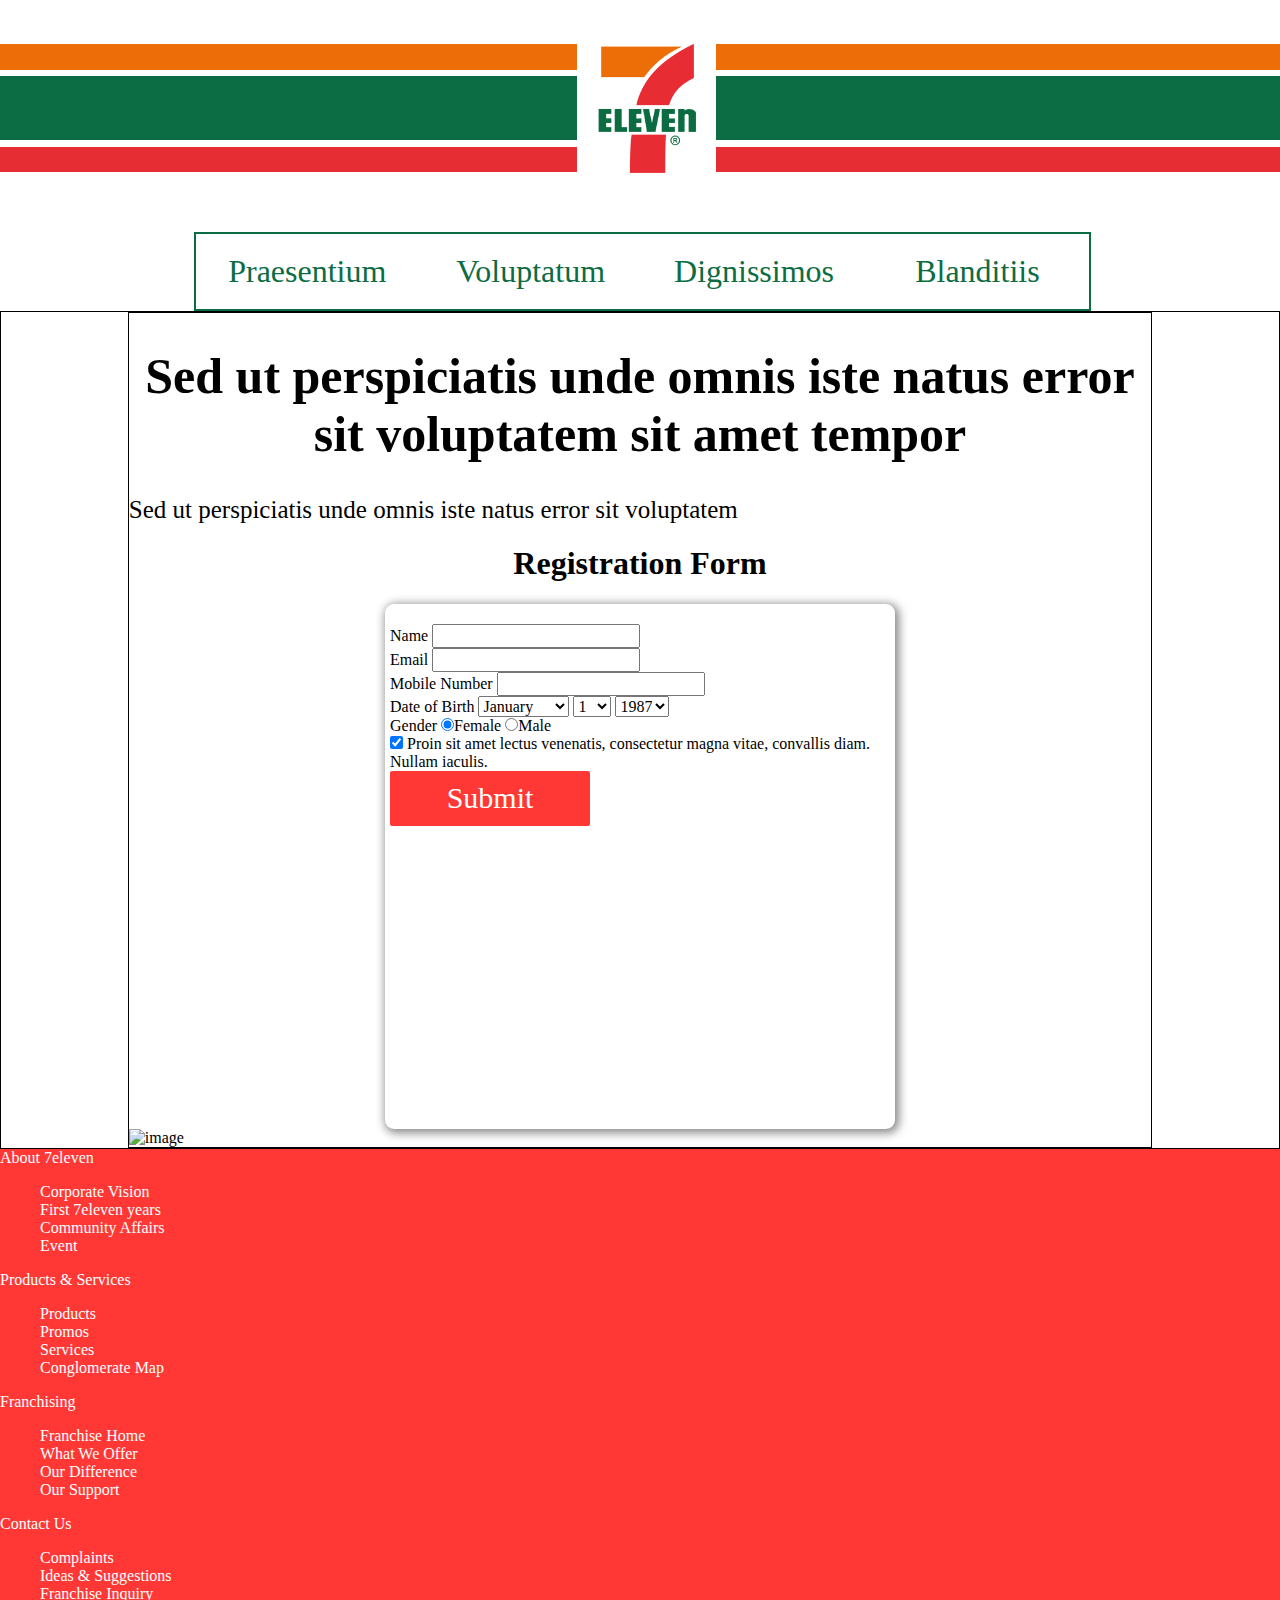
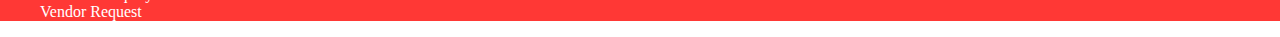
==== src/index.html @ f2ca621a "Add features for responsive using @media command." ====
<!DOCTYPE html>
<html lang="en">
<head>
    <meta charset="UTF-8">
    <title>7 Eleven</title>
    <link rel="shortcut icon" href="img/logo.png">
    <link href="../stylesheets/screen.css" media="screen, projection" rel="stylesheet" type="text/css" />
    <link rel="stylesheet" href="../Group 2 - 7Eleven/css/style.css">
    <link rel="stylesheet" href="../Group 2 - 7Eleven/css/normalize.css">
</head>
<body>

    <header>

    </header>
    <nav class="hide">
        <ul>
            <li><a href="#">Praesentium</a></li>
            <li><a href="#">Voluptatum</a></li>
            <li><a href="#">Dignissimos</a></li>
            <li><a href="#">Blanditiis</a></li>
        </ul>
    </nav>

    <div style="border:solid 1px;">
        <section style="border:solid 1px;">
            <h1 class="jumbo-text">Sed ut perspiciatis unde omnis iste natus error sit voluptatem sit amet tempor</h1>
            <span class="small-text">
                Sed ut perspiciatis unde omnis iste natus error sit voluptatem
            </span>

        <!--Form-->

            <h1 class=".jumbo-text">
                Registration Form
            </h1>
            <form>
                <div>
                    Name <input type="text" name="name"/>
                </div>
                <div>
                    Email <input type="email" name="email"/>
                </div>
                <div>
                    Mobile Number <input type="tel" name="mobile_number"/>
                </div>
                <div>
                    Date of Birth
                    <!--<input type="month"><input type="date">-->
                    <select>
                        <!--<option>MONTH</option>-->
                        <option>January</option>
                        <option>February</option>
                        <option>March</option>
                        <option>April</option>
                        <option>May</option>
                        <option>June</option>
                        <option>July</option>
                        <option>August</option>
                        <option>September</option>
                        <option>October</option>
                        <option>November</option>
                        <option>December</option>
                    </select>
                    <select>
                        <!--<optgroup label="1"></optgroup>-->
                        <option>1</option>
                        <option>2</option>
                        <option>3</option>
                        <option>4</option>
                        <option>5</option>
                        <option>6</option>
                        <option>7</option>
                        <option>8</option>
                        <option>9</option>
                        <option>10</option>
                        <option>11</option>
                        <option>12</option>
                        <option>13</option>
                        <option>14</option>
                        <option>15</option>
                        <option>16</option>
                        <option>17</option>
                        <option>18</option>
                        <option>19</option>
                        <option>20</option>
                        <option>21</option>
                        <option>22</option>
                        <option>23</option>
                        <option>24</option>
                        <option>25</option>
                        <option>26</option>
                        <option>27</option>
                        <option>28</option>
                        <option>29</option>
                        <option>30</option>
                        <option>31</option>
                    </select>
                    <select>
                        <option>1987</option>
                        <option>1988</option>
                        <option>1989</option>
                        <option>1990</option>
                        <option>1991</option>
                        <option>1992</option>
                        <option>1993</option>
                        <option>1994</option>
                        <option>1995</option>
                        <option>1996</option>
                        <option>1997</option>
                    </select>
                </div>
                <div>
                    Gender
                        <input type="radio" name="gender" checked="checked"/>Female
                        <input type="radio" name="gender"/>Male
                </div>
                <div>
                    <input type="checkbox" checked="checked"/>

                        Proin sit amet lectus venenatis, consectetur
                        magna vitae, convallis diam. Nullam iaculis.
                </div>

                <input class="submit-btn" type="submit" value="Submit"/>
            </form>
            <img src="" alt="image">
        </section>
    </div>
    <footer>
        <section>
            <a href="#">About 7eleven</a>
            <ul>
                <li><a href="#">Corporate Vision</a></li>
                <li><a href="#">First 7eleven years</a></li>
                <li><a href="#">Community Affairs</a></li>
                <li><a href="#">Event</a></li>
            </ul>
        </section>
        <section>
            <a href="#">Products & Services</a>
            <ul>
                <li><a href="#">Products</a></li>
                <li><a href="#">Promos</a></li>
                <li><a href="#">Services</a></li>
                <li><a href="#">Conglomerate Map</a></li>
            </ul>
        </section>
        <section>
            <a href="#">Franchising</a>
            <ul>
                <li><a href="#">Franchise Home</a></li>
                <li><a href="#">What We Offer</a></li>
                <li><a href="#">Our Difference</a></li>
                <li><a href="#">Our Support</a></li>
            </ul>
        </section>
        <section>
            <a href="#">Contact Us</a>
            <ul>
                <li><a href="#">Complaints</a></li>
                <li><a href="#">Ideas & Suggestions</a></li>
                <li><a href="#">Franchise Inquiry</a></li>
                <li><a href="#">Vendor Request</a></li>
            </ul>
        </section>
    </footer>
</body>
</html>
---- stylesheets/screen.css ----
/* Welcome to Compass.
 * In this file you should write your main styles. (or centralize your imports)
 * Import this file using the following HTML or equivalent:
 * <link href="/stylesheets/screen.css" media="screen, projection" rel="stylesheet" type="text/css" /> */
/* line 21, ../sass/screen.scss */
body {
  background-color: #FFFFFF;
  font-family: Geo Sans-Light;
}

/* line 26, ../sass/screen.scss */
header {
  height: 216px;
  width: 100%;
  background: url("../src/img/banner.png") no-repeat;
}

/* line 31, ../sass/screen.scss */
.nav-link, nav a, a:link :visited, a:hover, a:active {
  color: #0c6c43;
  text-decoration: none;
}

/* line 36, ../sass/screen.scss */
nav {
  margin: 0 9% 0 12%;
}
/* line 38, ../sass/screen.scss */
nav ul :first-child {
  border-width: 2px 0 2px 2px;
}
/* line 41, ../sass/screen.scss */
nav ul :last-child {
  border-width: 2px 2px 2px 0;
}
/* line 44, ../sass/screen.scss */
nav li {
  text-align: center;
  display: block;
  list-style: none;
  float: left;
  width: 23%;
  padding: 19px 0 19px 0;
  border: solid 2px #0c6c43;
  border-width: 2px 0 2px 0;
  font-size: 200%;
}
/* line 55, ../sass/screen.scss */
nav a {
  display: block;
}

/* line 64, ../sass/screen.scss */
a:hover {
  opacity: 0.6;
}

/*care of Jem*/
/* line 76, ../sass/screen.scss */
.btn-red, .submit-btn {
  background-color: #ff3835;
}

/* line 81, ../sass/screen.scss */
.container, div section, div form {
  width: 80%;
  align: center;
  margin: 0 auto;
}

/* line 87, ../sass/screen.scss */
.submit-btn {
  border: 0px;
  border-radius: 2px;
  color: #ffffff;
  width: 200px;
  height: 50px;
  font-size: 30px;
  padding: 10px 10px 45px 10px;
}

/* line 98, ../sass/screen.scss */
.jumbo-text {
  font-size: 50px;
}

/* line 101, ../sass/screen.scss */
.small-text {
  font-size: 25px;
}

/* line 106, ../sass/screen.scss */
div {
  clear: both;
}
/* line 111, ../sass/screen.scss */
div section h1, div section h2, div section h3 {
  text-align: center;
}
/* line 116, ../sass/screen.scss */
div form {
  width: 500px;
  height: 500px;
  box-shadow: 2px 2px 10px 2px #888888;
  border-radius: 9px;
  padding: 20px 5px 5px 5px;
}
/* line 124, ../sass/screen.scss */
div img {
  right: 10px;
}

/*care of ken*/
/* line 130, ../sass/screen.scss */
footer {
  background-color: #ff3835;
}
/* line 133, ../sass/screen.scss */
footer section ul {
  background-color: #ff3835;
  list-style: none;
}
/* line 137, ../sass/screen.scss */
footer section li {
  background-color: #ff3835;
  list-style: none;
}

/* Responsive */
@media only screen and (max-width: 1000px) {
  /* line 147, ../sass/screen.scss */
  .hide {
    display: none;
  }
}
---- Group 2 - 7Eleven/css/style.css ----
body{
    margin: 0;
    border: 0;
    padding: 0;
}

@font-face {
    font-style: normal;
    font-weight: normal;
    font-family: 'GeosansLight', sans-serif;
}

.wrapper{
    margin: 0px auto;
    padding-left: 140px;
    width: 1600px;
    display: block;
    height: 340px;
}

a{
    color: white;
    text-decoration: none;
}

a:hover{
    color: #b0f3fa;
}

ul {
    list-style: none;
}

#footer-container {
    background: #006B41;
    height: 340px;
}

.footer-class li{
    font-size: 25px;
    color: white;
    padding: 10px 0 15px 0;
}
.footer-class {
    float: left;
    width: 22%;
}
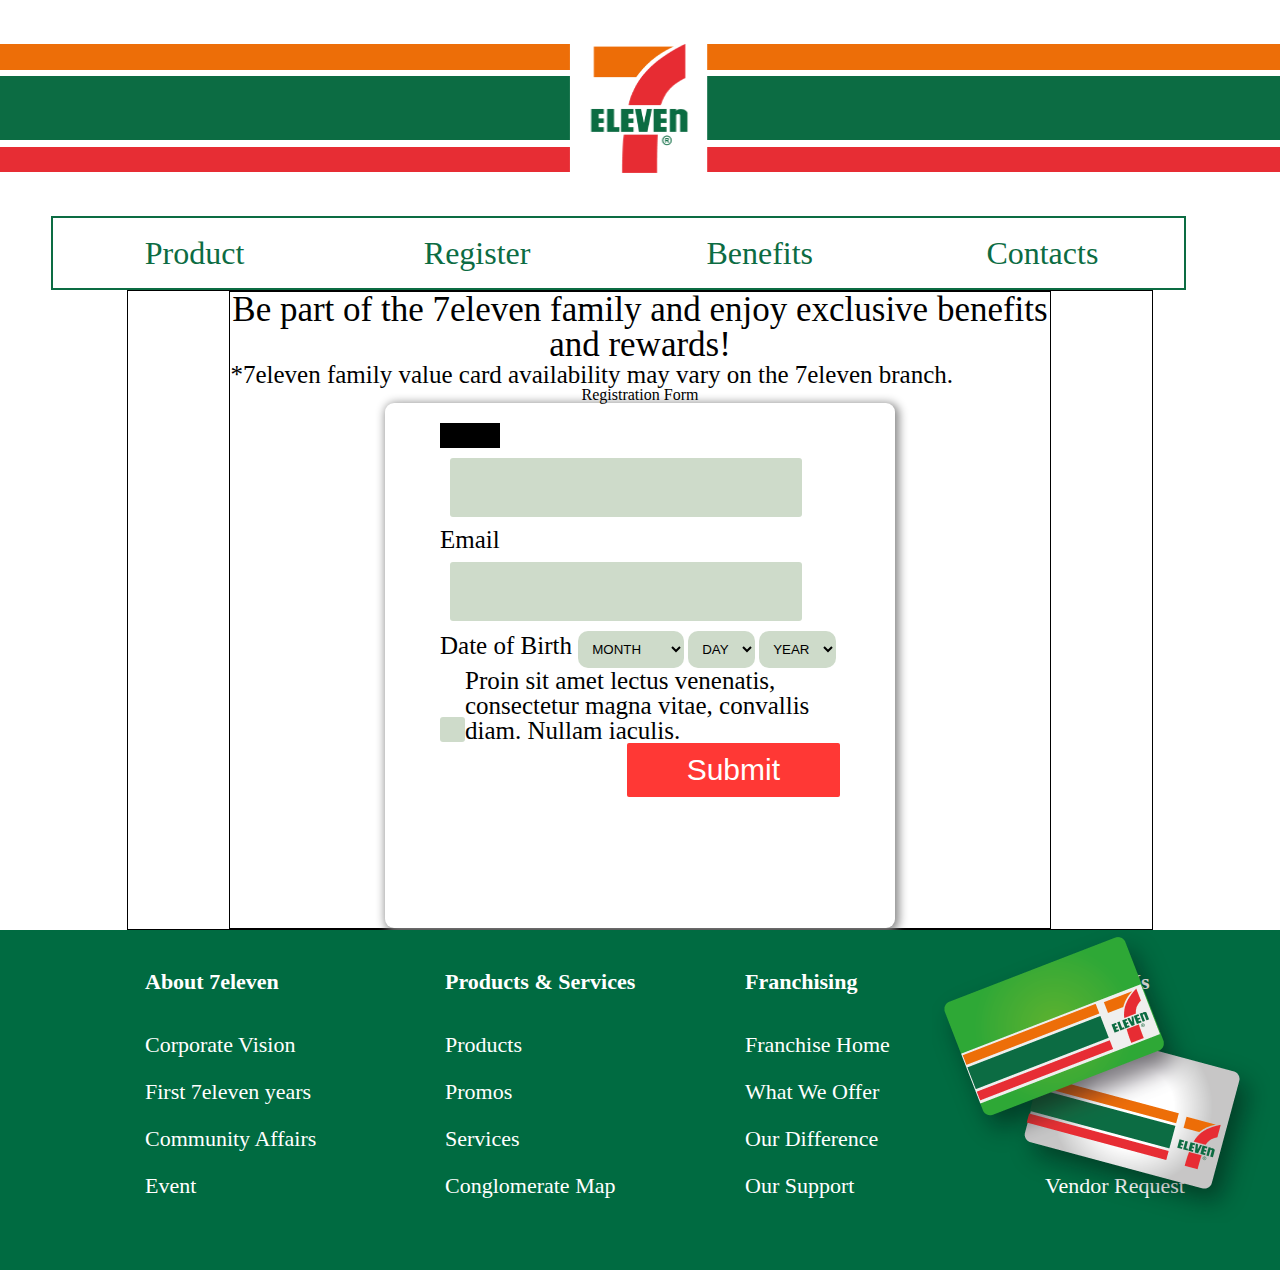
==== commit 61dab18f: "Merge branch 'master' of https://github.com/danielapriltingal/citeDesigns-project-7eleven" ====
--- a/src/index.html
+++ b/src/index.html
@@ -5,28 +5,28 @@
     <title>7 Eleven</title>
     <link rel="shortcut icon" href="img/logo.png">
     <link href="../stylesheets/screen.css" media="screen, projection" rel="stylesheet" type="text/css" />
-    <link rel="stylesheet" href="../Group 2 - 7Eleven/css/style.css">
-    <link rel="stylesheet" href="../Group 2 - 7Eleven/css/normalize.css">
 </head>
 <body>
 
     <header>
 
     </header>
-    <nav class="hide">
+
+    <nav >
         <ul>
-            <li><a href="#">Praesentium</a></li>
-            <li><a href="#">Voluptatum</a></li>
-            <li><a href="#">Dignissimos</a></li>
-            <li><a href="#">Blanditiis</a></li>
+            <li><a href="#">Product</a></li>
+            <li><a href="#">Register</a></li>
+            <li><a href="#">Benefits</a></li>
+            <li><a href="#">Contacts</a></li>
         </ul>
     </nav>
 
-    <div style="border:solid 1px;">
+    <div style="border:solid 1px;" class="container">
         <section style="border:solid 1px;">
-            <h1 class="jumbo-text">Sed ut perspiciatis unde omnis iste natus error sit voluptatem sit amet tempor</h1>
+            <h1 class="jumbo-text">Be part of the 7eleven family and enjoy exclusive benefits and rewards!</h1>
             <span class="small-text">
-                Sed ut perspiciatis unde omnis iste natus error sit voluptatem
+                *7eleven family value card availability may vary on the 7eleven branch.
+
             </span>
 
         <!--Form-->
@@ -35,135 +35,134 @@
                 Registration Form
             </h1>
             <form>
-                <div>
-                    Name <input type="text" name="name"/>
+                <div class="container">
+                    <div>
+                        <label class="name">Name</label>
+                        <input type="text" name="name" class="form-input">
+                    </div>
+                    <div>
+                        <label>
+                            Email <input type="email" name="email" class="form-input"/>
+                        </label>
+                    </div>
+                    <div>
+                        <label>
+                            Date of Birth
+                        </label>
+                        <!--<input type="month"><input type="date">-->
+                        <select class="form-date">
+                            <!--<option>MONTH</option>-->
+                            <option>MONTH</option>
+                            <option>January</option>
+                            <option>February</option>
+                            <option>March</option>
+                            <option>April</option>
+                            <option>May</option>
+                            <option>June</option>
+                            <option>July</option>
+                            <option>August</option>
+                            <option>September</option>
+                            <option>October</option>
+                            <option>November</option>
+                            <option>December</option>
+                        </select>
+                        <select class="form-date">
+                            <!--<optgroup label="1"></optgroup>-->
+                            <option>DAY</option>
+                            <option>1</option>
+                            <option>2</option>
+                            <option>3</option>
+                            <option>4</option>
+                            <option>5</option>
+                            <option>6</option>
+                            <option>7</option>
+                            <option>8</option>
+                            <option>9</option>
+                            <option>10</option>
+                            <option>11</option>
+                            <option>12</option>
+                            <option>13</option>
+                            <option>14</option>
+                            <option>15</option>
+                            <option>16</option>
+                            <option>17</option>
+                            <option>18</option>
+                            <option>19</option>
+                            <option>20</option>
+                            <option>21</option>
+                            <option>22</option>
+                            <option>23</option>
+                            <option>24</option>
+                            <option>25</option>
+                            <option>26</option>
+                            <option>27</option>
+                            <option>28</option>
+                            <option>29</option>
+                            <option>30</option>
+                            <option>31</option>
+                        </select>
+                        <select class="form-date">
+                            <option>YEAR</option>
+                            <option>1987</option>
+                            <option>1988</option>
+                            <option>1989</option>
+                            <option>1990</option>
+                            <option>1991</option>
+                            <option>1992</option>
+                            <option>1993</option>
+                            <option>1994</option>
+                            <option>1995</option>
+                            <option>1996</option>
+                            <option>1997</option>
+                        </select>
+                    </div>
+                    <div class="checkbox">
+                        <input id="checkbox" type="checkbox" class="input-checkbox"/>
+                        <span for="checkbox" class="check-span">
+                            Proin sit amet lectus venenatis, consectetur
+                            magna vitae, convallis diam. Nullam iaculis.
+                        </span>
+                    </div>
+
+                    <input class="submit-btn" type="submit" value="Submit"/>
                 </div>
-                <div>
-                    Email <input type="email" name="email"/>
-                </div>
-                <div>
-                    Mobile Number <input type="tel" name="mobile_number"/>
-                </div>
-                <div>
-                    Date of Birth
-                    <!--<input type="month"><input type="date">-->
-                    <select>
-                        <!--<option>MONTH</option>-->
-                        <option>January</option>
-                        <option>February</option>
-                        <option>March</option>
-                        <option>April</option>
-                        <option>May</option>
-                        <option>June</option>
-                        <option>July</option>
-                        <option>August</option>
-                        <option>September</option>
-                        <option>October</option>
-                        <option>November</option>
-                        <option>December</option>
-                    </select>
-                    <select>
-                        <!--<optgroup label="1"></optgroup>-->
-                        <option>1</option>
-                        <option>2</option>
-                        <option>3</option>
-                        <option>4</option>
-                        <option>5</option>
-                        <option>6</option>
-                        <option>7</option>
-                        <option>8</option>
-                        <option>9</option>
-                        <option>10</option>
-                        <option>11</option>
-                        <option>12</option>
-                        <option>13</option>
-                        <option>14</option>
-                        <option>15</option>
-                        <option>16</option>
-                        <option>17</option>
-                        <option>18</option>
-                        <option>19</option>
-                        <option>20</option>
-                        <option>21</option>
-                        <option>22</option>
-                        <option>23</option>
-                        <option>24</option>
-                        <option>25</option>
-                        <option>26</option>
-                        <option>27</option>
-                        <option>28</option>
-                        <option>29</option>
-                        <option>30</option>
-                        <option>31</option>
-                    </select>
-                    <select>
-                        <option>1987</option>
-                        <option>1988</option>
-                        <option>1989</option>
-                        <option>1990</option>
-                        <option>1991</option>
-                        <option>1992</option>
-                        <option>1993</option>
-                        <option>1994</option>
-                        <option>1995</option>
-                        <option>1996</option>
-                        <option>1997</option>
-                    </select>
-                </div>
-                <div>
-                    Gender
-                        <input type="radio" name="gender" checked="checked"/>Female
-                        <input type="radio" name="gender"/>Male
-                </div>
-                <div>
-                    <input type="checkbox" checked="checked"/>
-
-                        Proin sit amet lectus venenatis, consectetur
-                        magna vitae, convallis diam. Nullam iaculis.
-                </div>
-
-                <input class="submit-btn" type="submit" value="Submit"/>
             </form>
-            <img src="" alt="image">
+            <div>
+                <img src="img/cards.png" alt="image">
+            </div>
         </section>
     </div>
-    <footer>
-        <section>
-            <a href="#">About 7eleven</a>
-            <ul>
+    <div id="footer-container">
+        <footer class="wrapper">
+            <ul class="footer-class"><br>
+                <li><a class="bold-footer" href="#">About 7eleven</a></li><br>
                 <li><a href="#">Corporate Vision</a></li>
                 <li><a href="#">First 7eleven years</a></li>
                 <li><a href="#">Community Affairs</a></li>
                 <li><a href="#">Event</a></li>
             </ul>
-        </section>
-        <section>
-            <a href="#">Products & Services</a>
-            <ul>
+            <ul class="footer-class"><br>
+                <li><a class="bold-footer" href="#"><b>Products & Services</b></a></li><br>
                 <li><a href="#">Products</a></li>
                 <li><a href="#">Promos</a></li>
                 <li><a href="#">Services</a></li>
                 <li><a href="#">Conglomerate Map</a></li>
             </ul>
-        </section>
-        <section>
-            <a href="#">Franchising</a>
-            <ul>
+            <ul class="footer-class"><br>
+                <li><a class="bold-footer" href="#"><b>Franchising</b></a></li><br>
                 <li><a href="#">Franchise Home</a></li>
                 <li><a href="#">What We Offer</a></li>
                 <li><a href="#">Our Difference</a></li>
                 <li><a href="#">Our Support</a></li>
             </ul>
-        </section>
-        <section>
-            <a href="#">Contact Us</a>
-            <ul>
+            <ul class="footer-class"><br>
+                <li><a class="bold-footer" href="#"><b>Contact Us</b></a></li><br>
                 <li><a href="#">Complaints</a></li>
                 <li><a href="#">Ideas & Suggestions</a></li>
                 <li><a href="#">Franchise Inquiry</a></li>
                 <li><a href="#">Vendor Request</a></li>
             </ul>
-        </section>
-    </footer>
+        </footer>
+    </div>
 </body>
 </html>--- a/stylesheets/screen.css
+++ b/stylesheets/screen.css
@@ -2,38 +2,104 @@
  * In this file you should write your main styles. (or centralize your imports)
  * Import this file using the following HTML or equivalent:
  * <link href="/stylesheets/screen.css" media="screen, projection" rel="stylesheet" type="text/css" /> */
-/* line 21, ../sass/screen.scss */
+/* line 5, ../../../../../../Ruby23-x64/lib/ruby/gems/2.3.0/gems/compass-core-1.0.3/stylesheets/compass/reset/_utilities.scss */
+html, body, div, span, applet, object, iframe,
+h1, h2, h3, h4, h5, h6, p, blockquote, pre,
+a, abbr, acronym, address, big, cite, code,
+del, dfn, em, img, ins, kbd, q, s, samp,
+small, strike, strong, sub, sup, tt, var,
+b, u, i, center,
+dl, dt, dd, ol, ul, li,
+fieldset, form, label, legend,
+table, caption, tbody, tfoot, thead, tr, th, td,
+article, aside, canvas, details, embed,
+figure, figcaption, footer, header, hgroup,
+menu, nav, output, ruby, section, summary,
+time, mark, audio, video {
+  margin: 0;
+  padding: 0;
+  border: 0;
+  font: inherit;
+  font-size: 100%;
+  vertical-align: baseline;
+}
+
+/* line 22, ../../../../../../Ruby23-x64/lib/ruby/gems/2.3.0/gems/compass-core-1.0.3/stylesheets/compass/reset/_utilities.scss */
+html {
+  line-height: 1;
+}
+
+/* line 24, ../../../../../../Ruby23-x64/lib/ruby/gems/2.3.0/gems/compass-core-1.0.3/stylesheets/compass/reset/_utilities.scss */
+ol, ul {
+  list-style: none;
+}
+
+/* line 26, ../../../../../../Ruby23-x64/lib/ruby/gems/2.3.0/gems/compass-core-1.0.3/stylesheets/compass/reset/_utilities.scss */
+table {
+  border-collapse: collapse;
+  border-spacing: 0;
+}
+
+/* line 28, ../../../../../../Ruby23-x64/lib/ruby/gems/2.3.0/gems/compass-core-1.0.3/stylesheets/compass/reset/_utilities.scss */
+caption, th, td {
+  text-align: left;
+  font-weight: normal;
+  vertical-align: middle;
+}
+
+/* line 30, ../../../../../../Ruby23-x64/lib/ruby/gems/2.3.0/gems/compass-core-1.0.3/stylesheets/compass/reset/_utilities.scss */
+q, blockquote {
+  quotes: none;
+}
+/* line 103, ../../../../../../Ruby23-x64/lib/ruby/gems/2.3.0/gems/compass-core-1.0.3/stylesheets/compass/reset/_utilities.scss */
+q:before, q:after, blockquote:before, blockquote:after {
+  content: "";
+  content: none;
+}
+
+/* line 32, ../../../../../../Ruby23-x64/lib/ruby/gems/2.3.0/gems/compass-core-1.0.3/stylesheets/compass/reset/_utilities.scss */
+a img {
+  border: none;
+}
+
+/* line 116, ../../../../../../Ruby23-x64/lib/ruby/gems/2.3.0/gems/compass-core-1.0.3/stylesheets/compass/reset/_utilities.scss */
+article, aside, details, figcaption, figure, footer, header, hgroup, main, menu, nav, section, summary {
+  display: block;
+}
+
+@font-face {
+  font-family: "GeosansLight Medium";
+  src: url(../fonts/GeosansLight.ttf);
+}
+/* line 25, ../sass/screen.scss */
 body {
-  background-color: #FFFFFF;
-  font-family: Geo Sans-Light;
-}
-
-/* line 26, ../sass/screen.scss */
+  margin: 0;
+  border: 0;
+  padding: 0;
+  font-family: "GeosansLight Medium";
+}
+
+/* line 35, ../sass/screen.scss */
 header {
   height: 216px;
   width: 100%;
-  background: url("../src/img/banner.png") no-repeat;
-}
-
-/* line 31, ../sass/screen.scss */
-.nav-link, nav a, a:link :visited, a:hover, a:active {
-  color: #0c6c43;
-  text-decoration: none;
-}
-
-/* line 36, ../sass/screen.scss */
-nav {
-  margin: 0 9% 0 12%;
-}
-/* line 38, ../sass/screen.scss */
+  background-image: url("../src/img/banner.png");
+  background-size: 100% 100%;
+}
+
+/* line 43, ../sass/screen.scss */
+nav ul {
+  margin: 0 0 0 4%;
+}
+/* line 46, ../sass/screen.scss */
 nav ul :first-child {
   border-width: 2px 0 2px 2px;
 }
-/* line 41, ../sass/screen.scss */
+/* line 49, ../sass/screen.scss */
 nav ul :last-child {
   border-width: 2px 2px 2px 0;
 }
-/* line 44, ../sass/screen.scss */
+/* line 52, ../sass/screen.scss */
 nav li {
   text-align: center;
   display: block;
@@ -45,59 +111,90 @@
   border-width: 2px 0 2px 0;
   font-size: 200%;
 }
-/* line 55, ../sass/screen.scss */
-nav a {
-  display: block;
-}
-
-/* line 64, ../sass/screen.scss */
-a:hover {
+/* line 69, ../sass/screen.scss */
+nav a:hover {
   opacity: 0.6;
 }
 
+/* line 75, ../sass/screen.scss */
+.nav-link, nav a, nav a:link :visited :active, nav a:hover {
+  color: #0c6c43;
+  text-decoration: none;
+}
+
 /*care of Jem*/
-/* line 76, ../sass/screen.scss */
+/* line 83, ../sass/screen.scss */
 .btn-red, .submit-btn {
   background-color: #ff3835;
 }
 
-/* line 81, ../sass/screen.scss */
+/* line 88, ../sass/screen.scss */
 .container, div section, div form {
   width: 80%;
   align: center;
   margin: 0 auto;
 }
 
-/* line 87, ../sass/screen.scss */
+/* line 94, ../sass/screen.scss */
 .submit-btn {
   border: 0px;
   border-radius: 2px;
   color: #ffffff;
-  width: 200px;
-  height: 50px;
+  text-align: center;
+  text-decoration: none;
   font-size: 30px;
-  padding: 10px 10px 45px 10px;
-}
-
-/* line 98, ../sass/screen.scss */
+  padding: 10px 60px;
+  float: right;
+}
+
+/* line 106, ../sass/screen.scss */
 .jumbo-text {
-  font-size: 50px;
-}
-
-/* line 101, ../sass/screen.scss */
+  font-size: 35px;
+}
+
+/* line 109, ../sass/screen.scss */
 .small-text {
   font-size: 25px;
 }
 
-/* line 106, ../sass/screen.scss */
+/* line 120, ../sass/screen.scss */
+.form-input {
+  border: 0px;
+  border-radius: 3px;
+  background-color: #cedbca;
+  padding: 15px;
+  margin: 10px;
+  font-size: 25px;
+}
+
+/* line 127, ../sass/screen.scss */
+.form-date {
+  border: 0px;
+  border-radius: 3px;
+  background-color: #cedbca;
+  padding: 10px;
+  border-radius: 10px;
+}
+
+/* line 133, ../sass/screen.scss */
+.name {
+  display: inline-block;
+  background-color: black;
+}
+
+/* line 138, ../sass/screen.scss */
 div {
   clear: both;
 }
-/* line 111, ../sass/screen.scss */
+/* line 143, ../sass/screen.scss */
 div section h1, div section h2, div section h3 {
   text-align: center;
 }
-/* line 116, ../sass/screen.scss */
+/* line 148, ../sass/screen.scss */
+div div img {
+  position: absolute;
+}
+/* line 152, ../sass/screen.scss */
 div form {
   width: 500px;
   height: 500px;
@@ -105,31 +202,103 @@
   border-radius: 9px;
   padding: 20px 5px 5px 5px;
 }
-/* line 124, ../sass/screen.scss */
+/* line 162, ../sass/screen.scss */
+div form label {
+  font-size: 25px;
+}
+/* line 166, ../sass/screen.scss */
+div form span {
+  display: inline-block;
+  cursor: pointer;
+  position: relative;
+  padding-left: 25px;
+  margin-right: 15px;
+  font-size: 25px;
+}
+/* line 176, ../sass/screen.scss */
+div form span:before {
+  content: "";
+  display: inline-block;
+  width: 25px;
+  height: 25px;
+  margin-right: 20px;
+  position: absolute;
+  left: 0;
+  bottom: 1px;
+  background-color: #cedbca;
+}
+/* line 190, ../sass/screen.scss */
+div form input[type=checkbox] {
+  display: none;
+}
+/* line 194, ../sass/screen.scss */
+div form .checkbox span:before {
+  border-radius: 3px;
+}
+/* line 198, ../sass/screen.scss */
+div form input[type=checkbox]:checked + span:before {
+  content: "\2713";
+  text-shadow: 1px 1px 1px rgba(0, 0, 0, 0.2);
+  font-size: 15px;
+  color: #f3f3f3;
+  text-align: center;
+  line-height: 15px;
+}
+/* line 207, ../sass/screen.scss */
 div img {
   right: 10px;
 }
 
 /*care of ken*/
-/* line 130, ../sass/screen.scss */
-footer {
-  background-color: #ff3835;
-}
-/* line 133, ../sass/screen.scss */
-footer section ul {
-  background-color: #ff3835;
+/* line 214, ../sass/screen.scss */
+.wrapper {
+  margin: 0px auto;
+  padding-left: 145px;
+  width: 1200px;
+  display: block;
+  height: 340px;
+}
+
+/* line 222, ../sass/screen.scss */
+a {
+  color: white;
+  text-decoration: none;
+}
+
+/* line 227, ../sass/screen.scss */
+a:hover {
+  color: #b0f3fa;
+}
+
+/* line 231, ../sass/screen.scss */
+#footer-container {
+  background: #006B41;
+  height: 340px;
+}
+
+/* line 236, ../sass/screen.scss */
+.footer ul {
   list-style: none;
 }
-/* line 137, ../sass/screen.scss */
-footer section li {
-  background-color: #ff3835;
-  list-style: none;
-}
-
-/* Responsive */
-@media only screen and (max-width: 1000px) {
-  /* line 147, ../sass/screen.scss */
-  .hide {
-    display: none;
-  }
-}
+
+/* line 240, ../sass/screen.scss */
+.footer-class li {
+  border: solid 0px;
+  width: initial;
+  text-align: left;
+  float: none;
+  font-size: 22px;
+  color: white;
+  padding: 10px 0 15px 0;
+}
+/* line 248, ../sass/screen.scss */
+.footer-class li a.bold-footer {
+  font-weight: bold;
+}
+
+/* line 254, ../sass/screen.scss */
+.footer-class {
+  padding-top: 15px;
+  width: 25%;
+  float: left;
+}
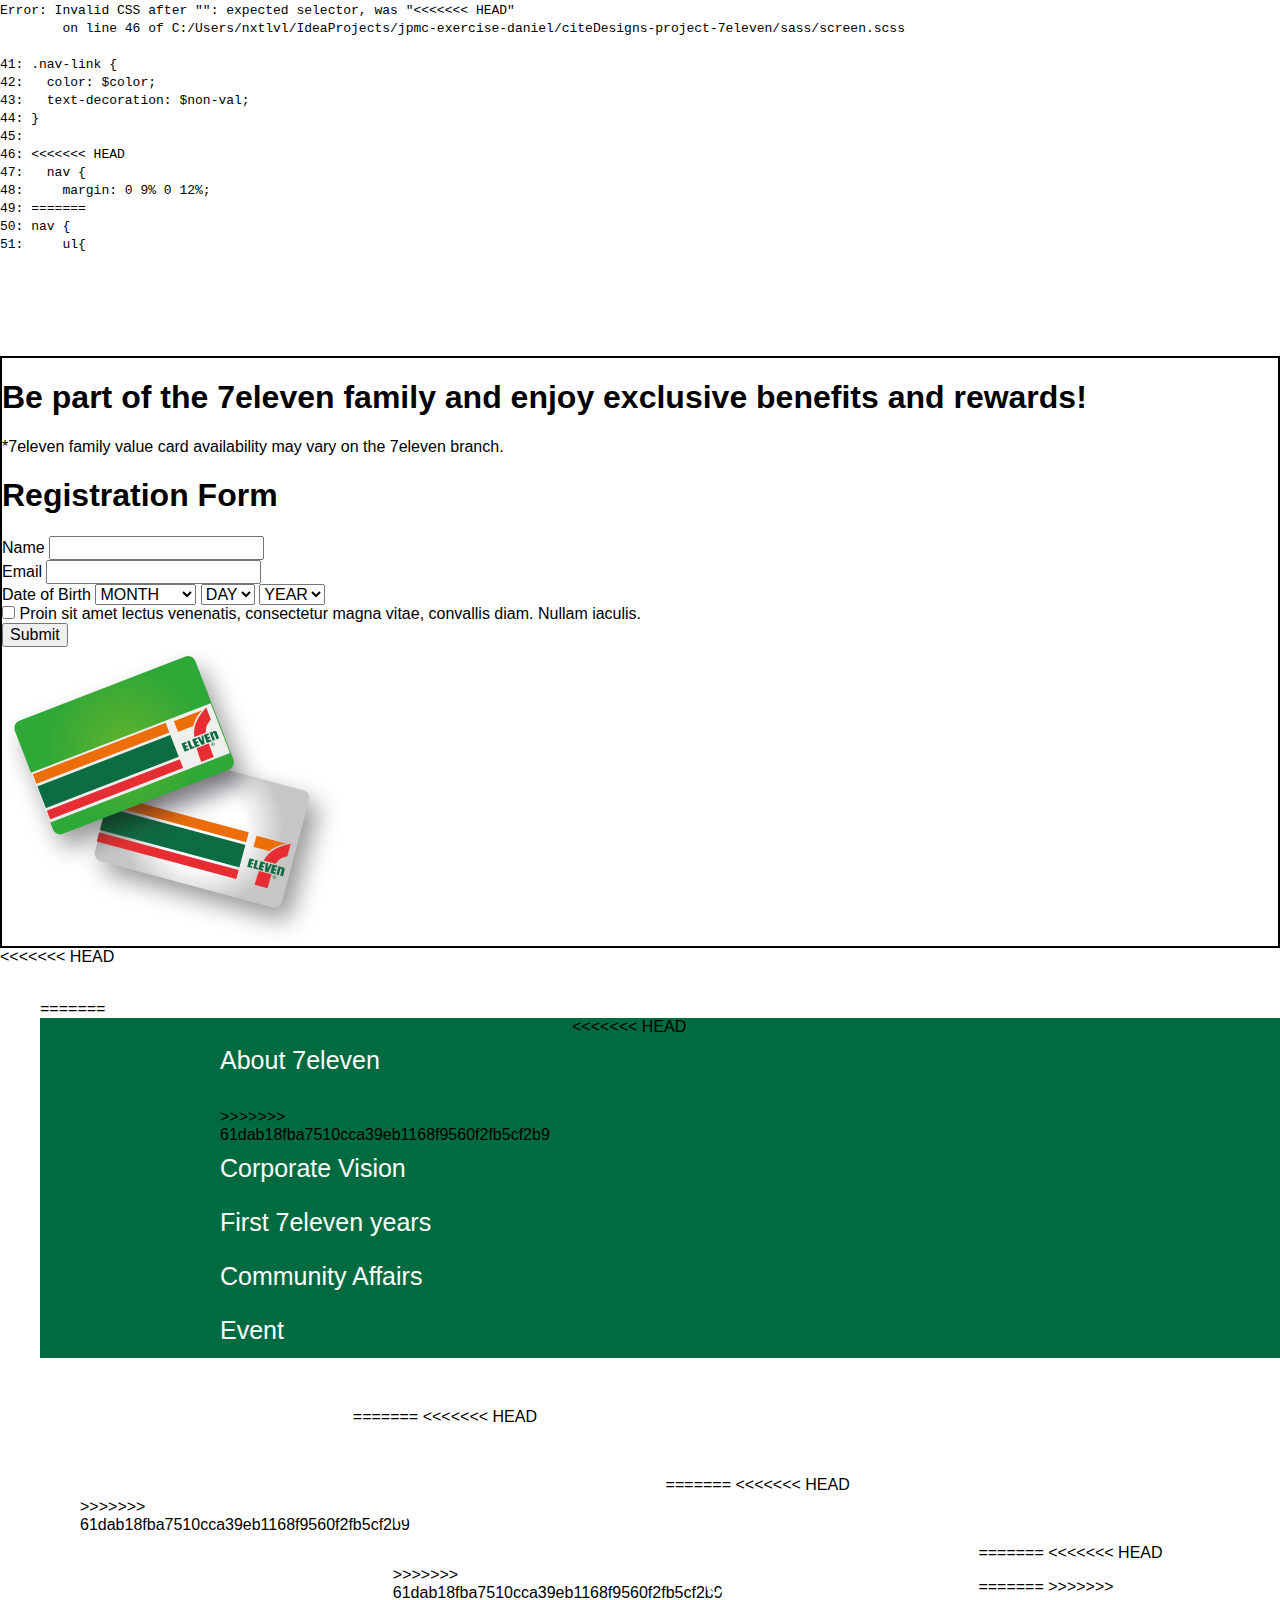
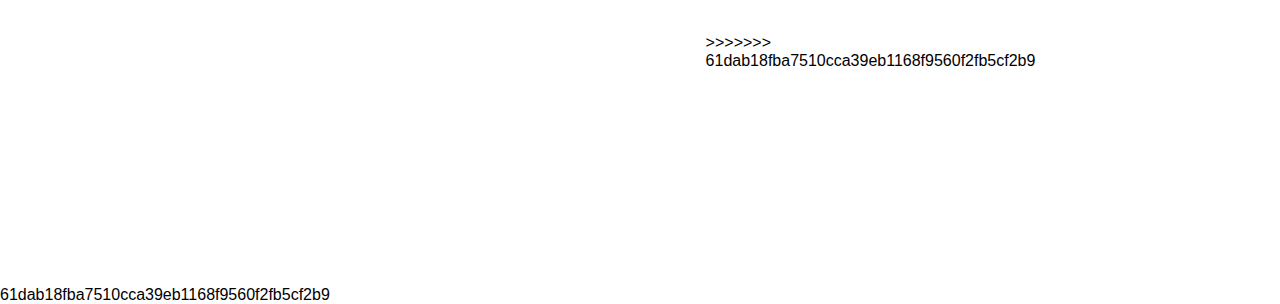
==== commit 658aa0fd: "Merge branch 'master' of https://github.com/danielapriltingal/citeDesigns-project-7eleven" ====
--- a/src/index.html
+++ b/src/index.html
@@ -5,6 +5,8 @@
     <title>7 Eleven</title>
     <link rel="shortcut icon" href="img/logo.png">
     <link href="../stylesheets/screen.css" media="screen, projection" rel="stylesheet" type="text/css" />
+    <link rel="stylesheet" href="../Group 2 - 7Eleven/css/style.css">
+    <link rel="stylesheet" href="../Group 2 - 7Eleven/css/normalize.css">
 </head>
 <body>
 
@@ -13,6 +15,7 @@
     </header>
 
     <nav >
+
         <ul>
             <li><a href="#">Product</a></li>
             <li><a href="#">Register</a></li>
@@ -22,6 +25,7 @@
     </nav>
 
     <div style="border:solid 1px;" class="container">
+
         <section style="border:solid 1px;">
             <h1 class="jumbo-text">Be part of the 7eleven family and enjoy exclusive benefits and rewards!</h1>
             <span class="small-text">
@@ -132,37 +136,70 @@
             </div>
         </section>
     </div>
+<<<<<<< HEAD
+    <footer>
+        <section>
+            <a href="#">About 7eleven</a>
+            <ul>
+=======
     <div id="footer-container">
         <footer class="wrapper">
             <ul class="footer-class"><br>
                 <li><a class="bold-footer" href="#">About 7eleven</a></li><br>
+>>>>>>> 61dab18fba7510cca39eb1168f9560f2fb5cf2b9
                 <li><a href="#">Corporate Vision</a></li>
                 <li><a href="#">First 7eleven years</a></li>
                 <li><a href="#">Community Affairs</a></li>
                 <li><a href="#">Event</a></li>
             </ul>
+<<<<<<< HEAD
+        </section>
+        <section>
+            <a href="#">Products & Services</a>
+            <ul>
+=======
             <ul class="footer-class"><br>
                 <li><a class="bold-footer" href="#"><b>Products & Services</b></a></li><br>
+>>>>>>> 61dab18fba7510cca39eb1168f9560f2fb5cf2b9
                 <li><a href="#">Products</a></li>
                 <li><a href="#">Promos</a></li>
                 <li><a href="#">Services</a></li>
                 <li><a href="#">Conglomerate Map</a></li>
             </ul>
+<<<<<<< HEAD
+        </section>
+        <section>
+            <a href="#">Franchising</a>
+            <ul>
+=======
             <ul class="footer-class"><br>
                 <li><a class="bold-footer" href="#"><b>Franchising</b></a></li><br>
+>>>>>>> 61dab18fba7510cca39eb1168f9560f2fb5cf2b9
                 <li><a href="#">Franchise Home</a></li>
                 <li><a href="#">What We Offer</a></li>
                 <li><a href="#">Our Difference</a></li>
                 <li><a href="#">Our Support</a></li>
             </ul>
+<<<<<<< HEAD
+        </section>
+        <section>
+            <a href="#">Contact Us</a>
+            <ul>
+=======
             <ul class="footer-class"><br>
                 <li><a class="bold-footer" href="#"><b>Contact Us</b></a></li><br>
+>>>>>>> 61dab18fba7510cca39eb1168f9560f2fb5cf2b9
                 <li><a href="#">Complaints</a></li>
                 <li><a href="#">Ideas & Suggestions</a></li>
                 <li><a href="#">Franchise Inquiry</a></li>
                 <li><a href="#">Vendor Request</a></li>
             </ul>
+<<<<<<< HEAD
+        </section>
+    </footer>
+=======
         </footer>
     </div>
+>>>>>>> 61dab18fba7510cca39eb1168f9560f2fb5cf2b9
 </body>
 </html>--- a/stylesheets/screen.css
+++ b/stylesheets/screen.css
@@ -1,304 +1,58 @@
-/* Welcome to Compass.
- * In this file you should write your main styles. (or centralize your imports)
- * Import this file using the following HTML or equivalent:
- * <link href="/stylesheets/screen.css" media="screen, projection" rel="stylesheet" type="text/css" /> */
-/* line 5, ../../../../../../Ruby23-x64/lib/ruby/gems/2.3.0/gems/compass-core-1.0.3/stylesheets/compass/reset/_utilities.scss */
-html, body, div, span, applet, object, iframe,
-h1, h2, h3, h4, h5, h6, p, blockquote, pre,
-a, abbr, acronym, address, big, cite, code,
-del, dfn, em, img, ins, kbd, q, s, samp,
-small, strike, strong, sub, sup, tt, var,
-b, u, i, center,
-dl, dt, dd, ol, ul, li,
-fieldset, form, label, legend,
-table, caption, tbody, tfoot, thead, tr, th, td,
-article, aside, canvas, details, embed,
-figure, figcaption, footer, header, hgroup,
-menu, nav, output, ruby, section, summary,
-time, mark, audio, video {
-  margin: 0;
-  padding: 0;
-  border: 0;
-  font: inherit;
-  font-size: 100%;
-  vertical-align: baseline;
-}
+/*
+Error: Invalid CSS after "": expected selector, was "<<<<<<< HEAD"
+        on line 46 of C:/Users/nxtlvl/IdeaProjects/jpmc-exercise-daniel/citeDesigns-project-7eleven/sass/screen.scss
 
-/* line 22, ../../../../../../Ruby23-x64/lib/ruby/gems/2.3.0/gems/compass-core-1.0.3/stylesheets/compass/reset/_utilities.scss */
-html {
-  line-height: 1;
-}
+41: .nav-link {
+42:   color: $color;
+43:   text-decoration: $non-val;
+44: }
+45: 
+46: <<<<<<< HEAD
+47:   nav {
+48:     margin: 0 9% 0 12%;
+49: =======
+50: nav {
+51:     ul{
 
-/* line 24, ../../../../../../Ruby23-x64/lib/ruby/gems/2.3.0/gems/compass-core-1.0.3/stylesheets/compass/reset/_utilities.scss */
-ol, ul {
-  list-style: none;
-}
-
-/* line 26, ../../../../../../Ruby23-x64/lib/ruby/gems/2.3.0/gems/compass-core-1.0.3/stylesheets/compass/reset/_utilities.scss */
-table {
-  border-collapse: collapse;
-  border-spacing: 0;
-}
-
-/* line 28, ../../../../../../Ruby23-x64/lib/ruby/gems/2.3.0/gems/compass-core-1.0.3/stylesheets/compass/reset/_utilities.scss */
-caption, th, td {
-  text-align: left;
-  font-weight: normal;
-  vertical-align: middle;
-}
-
-/* line 30, ../../../../../../Ruby23-x64/lib/ruby/gems/2.3.0/gems/compass-core-1.0.3/stylesheets/compass/reset/_utilities.scss */
-q, blockquote {
-  quotes: none;
-}
-/* line 103, ../../../../../../Ruby23-x64/lib/ruby/gems/2.3.0/gems/compass-core-1.0.3/stylesheets/compass/reset/_utilities.scss */
-q:before, q:after, blockquote:before, blockquote:after {
-  content: "";
-  content: none;
-}
-
-/* line 32, ../../../../../../Ruby23-x64/lib/ruby/gems/2.3.0/gems/compass-core-1.0.3/stylesheets/compass/reset/_utilities.scss */
-a img {
-  border: none;
-}
-
-/* line 116, ../../../../../../Ruby23-x64/lib/ruby/gems/2.3.0/gems/compass-core-1.0.3/stylesheets/compass/reset/_utilities.scss */
-article, aside, details, figcaption, figure, footer, header, hgroup, main, menu, nav, section, summary {
-  display: block;
-}
-
-@font-face {
-  font-family: "GeosansLight Medium";
-  src: url(../fonts/GeosansLight.ttf);
-}
-/* line 25, ../sass/screen.scss */
-body {
-  margin: 0;
-  border: 0;
-  padding: 0;
-  font-family: "GeosansLight Medium";
-}
-
-/* line 35, ../sass/screen.scss */
-header {
-  height: 216px;
-  width: 100%;
-  background-image: url("../src/img/banner.png");
-  background-size: 100% 100%;
-}
-
-/* line 43, ../sass/screen.scss */
-nav ul {
-  margin: 0 0 0 4%;
-}
-/* line 46, ../sass/screen.scss */
-nav ul :first-child {
-  border-width: 2px 0 2px 2px;
-}
-/* line 49, ../sass/screen.scss */
-nav ul :last-child {
-  border-width: 2px 2px 2px 0;
-}
-/* line 52, ../sass/screen.scss */
-nav li {
-  text-align: center;
-  display: block;
-  list-style: none;
-  float: left;
-  width: 23%;
-  padding: 19px 0 19px 0;
-  border: solid 2px #0c6c43;
-  border-width: 2px 0 2px 0;
-  font-size: 200%;
-}
-/* line 69, ../sass/screen.scss */
-nav a:hover {
-  opacity: 0.6;
-}
-
-/* line 75, ../sass/screen.scss */
-.nav-link, nav a, nav a:link :visited :active, nav a:hover {
-  color: #0c6c43;
-  text-decoration: none;
-}
-
-/*care of Jem*/
-/* line 83, ../sass/screen.scss */
-.btn-red, .submit-btn {
-  background-color: #ff3835;
-}
-
-/* line 88, ../sass/screen.scss */
-.container, div section, div form {
-  width: 80%;
-  align: center;
-  margin: 0 auto;
-}
-
-/* line 94, ../sass/screen.scss */
-.submit-btn {
-  border: 0px;
-  border-radius: 2px;
-  color: #ffffff;
-  text-align: center;
-  text-decoration: none;
-  font-size: 30px;
-  padding: 10px 60px;
-  float: right;
-}
-
-/* line 106, ../sass/screen.scss */
-.jumbo-text {
-  font-size: 35px;
-}
-
-/* line 109, ../sass/screen.scss */
-.small-text {
-  font-size: 25px;
-}
-
-/* line 120, ../sass/screen.scss */
-.form-input {
-  border: 0px;
-  border-radius: 3px;
-  background-color: #cedbca;
-  padding: 15px;
-  margin: 10px;
-  font-size: 25px;
-}
-
-/* line 127, ../sass/screen.scss */
-.form-date {
-  border: 0px;
-  border-radius: 3px;
-  background-color: #cedbca;
-  padding: 10px;
-  border-radius: 10px;
-}
-
-/* line 133, ../sass/screen.scss */
-.name {
-  display: inline-block;
-  background-color: black;
-}
-
-/* line 138, ../sass/screen.scss */
-div {
-  clear: both;
-}
-/* line 143, ../sass/screen.scss */
-div section h1, div section h2, div section h3 {
-  text-align: center;
-}
-/* line 148, ../sass/screen.scss */
-div div img {
-  position: absolute;
-}
-/* line 152, ../sass/screen.scss */
-div form {
-  width: 500px;
-  height: 500px;
-  box-shadow: 2px 2px 10px 2px #888888;
-  border-radius: 9px;
-  padding: 20px 5px 5px 5px;
-}
-/* line 162, ../sass/screen.scss */
-div form label {
-  font-size: 25px;
-}
-/* line 166, ../sass/screen.scss */
-div form span {
-  display: inline-block;
-  cursor: pointer;
-  position: relative;
-  padding-left: 25px;
-  margin-right: 15px;
-  font-size: 25px;
-}
-/* line 176, ../sass/screen.scss */
-div form span:before {
-  content: "";
-  display: inline-block;
-  width: 25px;
-  height: 25px;
-  margin-right: 20px;
-  position: absolute;
-  left: 0;
-  bottom: 1px;
-  background-color: #cedbca;
-}
-/* line 190, ../sass/screen.scss */
-div form input[type=checkbox] {
-  display: none;
-}
-/* line 194, ../sass/screen.scss */
-div form .checkbox span:before {
-  border-radius: 3px;
-}
-/* line 198, ../sass/screen.scss */
-div form input[type=checkbox]:checked + span:before {
-  content: "\2713";
-  text-shadow: 1px 1px 1px rgba(0, 0, 0, 0.2);
-  font-size: 15px;
-  color: #f3f3f3;
-  text-align: center;
-  line-height: 15px;
-}
-/* line 207, ../sass/screen.scss */
-div img {
-  right: 10px;
-}
-
-/*care of ken*/
-/* line 214, ../sass/screen.scss */
-.wrapper {
-  margin: 0px auto;
-  padding-left: 145px;
-  width: 1200px;
-  display: block;
-  height: 340px;
-}
-
-/* line 222, ../sass/screen.scss */
-a {
-  color: white;
-  text-decoration: none;
-}
-
-/* line 227, ../sass/screen.scss */
-a:hover {
-  color: #b0f3fa;
-}
-
-/* line 231, ../sass/screen.scss */
-#footer-container {
-  background: #006B41;
-  height: 340px;
-}
-
-/* line 236, ../sass/screen.scss */
-.footer ul {
-  list-style: none;
-}
-
-/* line 240, ../sass/screen.scss */
-.footer-class li {
-  border: solid 0px;
-  width: initial;
-  text-align: left;
-  float: none;
-  font-size: 22px;
-  color: white;
-  padding: 10px 0 15px 0;
-}
-/* line 248, ../sass/screen.scss */
-.footer-class li a.bold-footer {
-  font-weight: bold;
-}
-
-/* line 254, ../sass/screen.scss */
-.footer-class {
-  padding-top: 15px;
-  width: 25%;
-  float: left;
-}
+Backtrace:
+C:/Users/nxtlvl/IdeaProjects/jpmc-exercise-daniel/citeDesigns-project-7eleven/sass/screen.scss:46
+C:/Ruby23-x64/lib/ruby/gems/2.3.0/gems/sass-3.4.22/lib/sass/scss/parser.rb:1189:in `expected'
+C:/Ruby23-x64/lib/ruby/gems/2.3.0/gems/sass-3.4.22/lib/sass/scss/parser.rb:1125:in `expected'
+C:/Ruby23-x64/lib/ruby/gems/2.3.0/gems/sass-3.4.22/lib/sass/scss/parser.rb:1105:in `expr!'
+C:/Ruby23-x64/lib/ruby/gems/2.3.0/gems/sass-3.4.22/lib/sass/scss/static_parser.rb:20:in `parse_selector'
+C:/Ruby23-x64/lib/ruby/gems/2.3.0/gems/sass-3.4.22/lib/sass/tree/visitors/perform.rb:427:in `visit_rule'
+C:/Ruby23-x64/lib/ruby/gems/2.3.0/gems/sass-3.4.22/lib/sass/tree/visitors/base.rb:36:in `visit'
+C:/Ruby23-x64/lib/ruby/gems/2.3.0/gems/sass-3.4.22/lib/sass/tree/visitors/perform.rb:160:in `block in visit'
+C:/Ruby23-x64/lib/ruby/gems/2.3.0/gems/sass-3.4.22/lib/sass/stack.rb:79:in `block in with_base'
+C:/Ruby23-x64/lib/ruby/gems/2.3.0/gems/sass-3.4.22/lib/sass/stack.rb:115:in `with_frame'
+C:/Ruby23-x64/lib/ruby/gems/2.3.0/gems/sass-3.4.22/lib/sass/stack.rb:79:in `with_base'
+C:/Ruby23-x64/lib/ruby/gems/2.3.0/gems/sass-3.4.22/lib/sass/tree/visitors/perform.rb:160:in `visit'
+C:/Ruby23-x64/lib/ruby/gems/2.3.0/gems/sass-3.4.22/lib/sass/tree/visitors/base.rb:52:in `block in visit_children'
+C:/Ruby23-x64/lib/ruby/gems/2.3.0/gems/sass-3.4.22/lib/sass/tree/visitors/base.rb:52:in `map'
+C:/Ruby23-x64/lib/ruby/gems/2.3.0/gems/sass-3.4.22/lib/sass/tree/visitors/base.rb:52:in `visit_children'
+C:/Ruby23-x64/lib/ruby/gems/2.3.0/gems/sass-3.4.22/lib/sass/tree/visitors/perform.rb:169:in `block in visit_children'
+C:/Ruby23-x64/lib/ruby/gems/2.3.0/gems/sass-3.4.22/lib/sass/tree/visitors/perform.rb:181:in `with_environment'
+C:/Ruby23-x64/lib/ruby/gems/2.3.0/gems/sass-3.4.22/lib/sass/tree/visitors/perform.rb:168:in `visit_children'
+C:/Ruby23-x64/lib/ruby/gems/2.3.0/gems/sass-3.4.22/lib/sass/tree/visitors/base.rb:36:in `block in visit'
+C:/Ruby23-x64/lib/ruby/gems/2.3.0/gems/sass-3.4.22/lib/sass/tree/visitors/perform.rb:188:in `visit_root'
+C:/Ruby23-x64/lib/ruby/gems/2.3.0/gems/sass-3.4.22/lib/sass/tree/visitors/base.rb:36:in `visit'
+C:/Ruby23-x64/lib/ruby/gems/2.3.0/gems/sass-3.4.22/lib/sass/tree/visitors/perform.rb:159:in `visit'
+C:/Ruby23-x64/lib/ruby/gems/2.3.0/gems/sass-3.4.22/lib/sass/tree/visitors/perform.rb:8:in `visit'
+C:/Ruby23-x64/lib/ruby/gems/2.3.0/gems/sass-3.4.22/lib/sass/tree/root_node.rb:36:in `css_tree'
+C:/Ruby23-x64/lib/ruby/gems/2.3.0/gems/sass-3.4.22/lib/sass/tree/root_node.rb:20:in `render'
+C:/Ruby23-x64/lib/ruby/gems/2.3.0/gems/sass-3.4.22/lib/sass/engine.rb:281:in `render'
+C:/Ruby23-x64/lib/ruby/gems/2.3.0/gems/sass-3.4.22/lib/sass/plugin/compiler.rb:494:in `update_stylesheet'
+C:/Ruby23-x64/lib/ruby/gems/2.3.0/gems/sass-3.4.22/lib/sass/plugin/compiler.rb:215:in `block in update_stylesheets'
+C:/Ruby23-x64/lib/ruby/gems/2.3.0/gems/sass-3.4.22/lib/sass/plugin/compiler.rb:209:in `each'
+C:/Ruby23-x64/lib/ruby/gems/2.3.0/gems/sass-3.4.22/lib/sass/plugin/compiler.rb:209:in `update_stylesheets'
+C:/Ruby23-x64/lib/ruby/gems/2.3.0/gems/sass-3.4.22/lib/sass/plugin/compiler.rb:473:in `on_file_changed'
+C:/Ruby23-x64/lib/ruby/gems/2.3.0/gems/sass-3.4.22/lib/sass/plugin/compiler.rb:331:in `block in watch'
+C:/Ruby23-x64/lib/ruby/gems/2.3.0/gems/sass-3.4.22/vendor/listen/lib/listen/listener.rb:252:in `on_change'
+C:/Ruby23-x64/lib/ruby/gems/2.3.0/gems/sass-3.4.22/vendor/listen/lib/listen/listener.rb:290:in `block in initialize_adapter'
+C:/Ruby23-x64/lib/ruby/gems/2.3.0/gems/sass-3.4.22/vendor/listen/lib/listen/adapters/polling.rb:48:in `poll_changed_directories'
+C:/Ruby23-x64/lib/ruby/gems/2.3.0/gems/sass-3.4.22/vendor/listen/lib/listen/adapter.rb:299:in `block in start_poller'
+*/
+body:before {
+  white-space: pre;
+  font-family: monospace;
+  content: "Error: Invalid CSS after \"\": expected selector, was \"<<<<<<< HEAD\"\A         on line 46 of C:/Users/nxtlvl/IdeaProjects/jpmc-exercise-daniel/citeDesigns-project-7eleven/sass/screen.scss\A \A 41: .nav-link {\A 42:   color: $color;\A 43:   text-decoration: $non-val;\A 44: }\A 45: \A 46: <<<<<<< HEAD\A 47:   nav {\A 48:     margin: 0 9% 0 12%;\A 49: =======\A 50: nav {\A 51:     ul{"; }
--- a/Group 2 - 7Eleven/css/style.css
+++ b/Group 2 - 7Eleven/css/style.css
@@ -0,0 +1,47 @@
+body{
+    margin: 0;
+    border: 0;
+    padding: 0;
+}
+
+@font-face {
+    font-style: normal;
+    font-weight: normal;
+    font-family: 'GeosansLight', sans-serif;
+}
+
+.wrapper{
+    margin: 0px auto;
+    padding-left: 140px;
+    width: 1600px;
+    display: block;
+    height: 340px;
+}
+
+a{
+    color: white;
+    text-decoration: none;
+}
+
+a:hover{
+    color: #b0f3fa;
+}
+
+ul {
+    list-style: none;
+}
+
+#footer-container {
+    background: #006B41;
+    height: 340px;
+}
+
+.footer-class li{
+    font-size: 25px;
+    color: white;
+    padding: 10px 0 15px 0;
+}
+.footer-class {
+    float: left;
+    width: 22%;
+}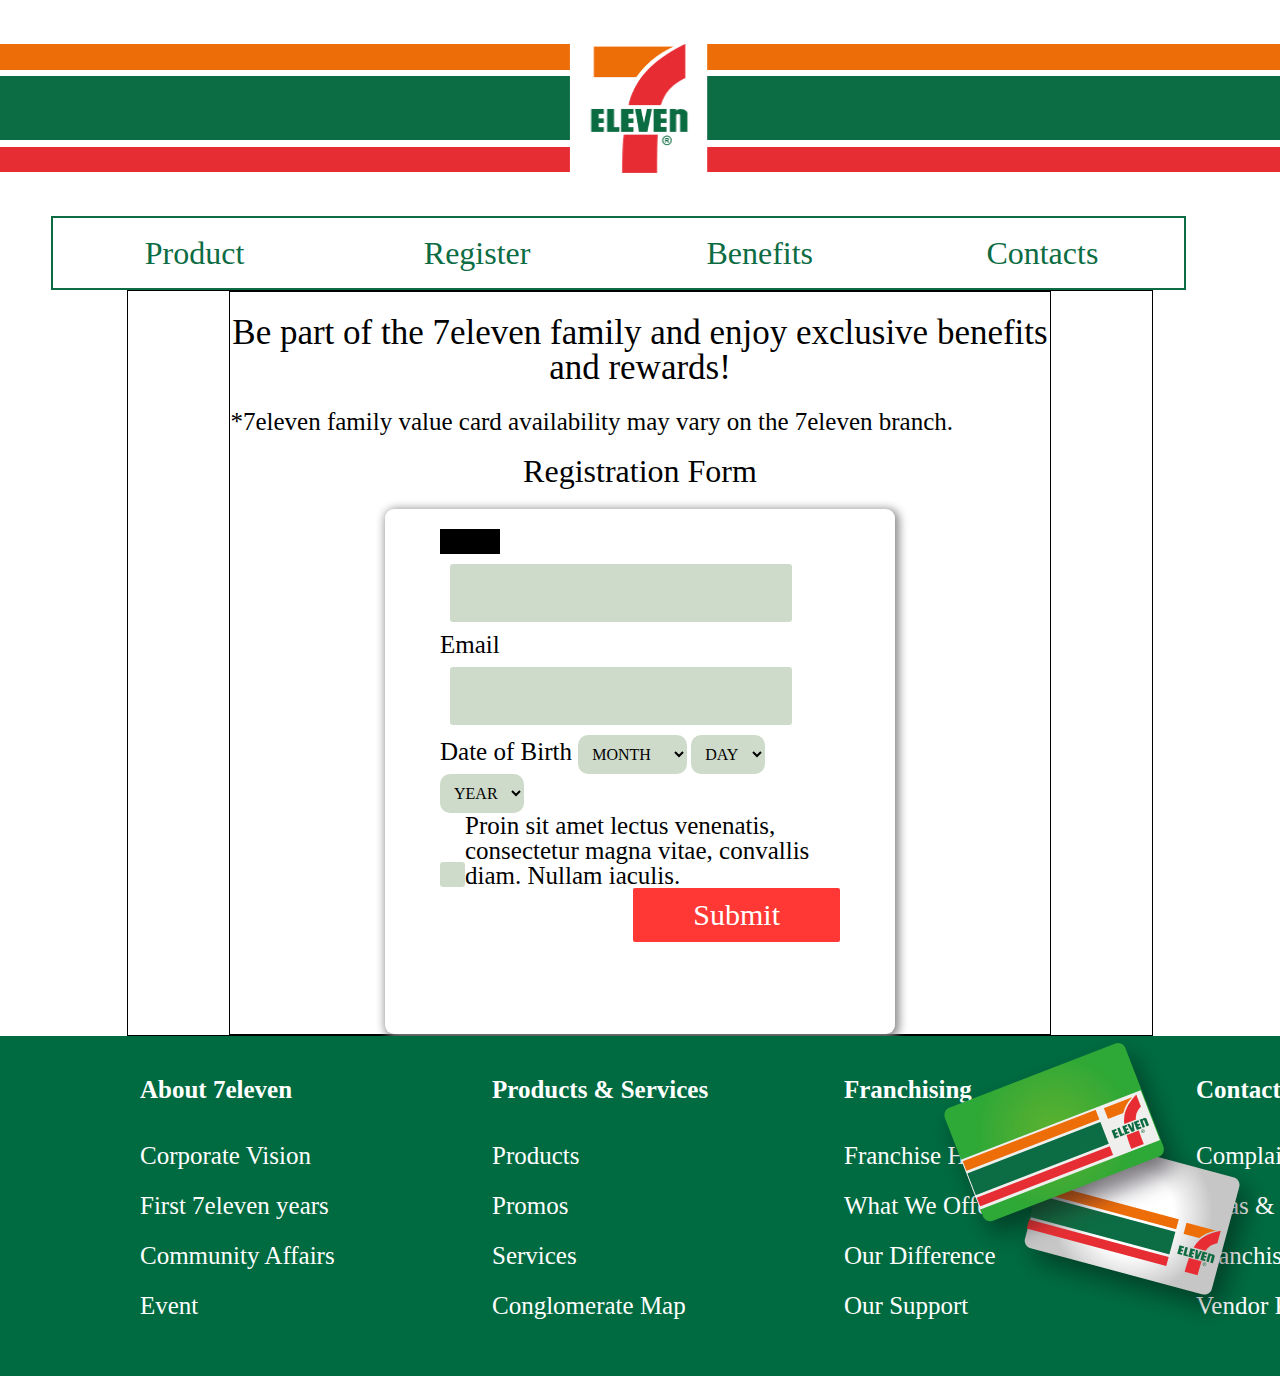
==== commit 86437efe: "Resolve errors." ====
--- a/src/index.html
+++ b/src/index.html
@@ -136,70 +136,41 @@
             </div>
         </section>
     </div>
-<<<<<<< HEAD
-    <footer>
-        <section>
-            <a href="#">About 7eleven</a>
-            <ul>
-=======
+
     <div id="footer-container">
         <footer class="wrapper">
             <ul class="footer-class"><br>
                 <li><a class="bold-footer" href="#">About 7eleven</a></li><br>
->>>>>>> 61dab18fba7510cca39eb1168f9560f2fb5cf2b9
                 <li><a href="#">Corporate Vision</a></li>
                 <li><a href="#">First 7eleven years</a></li>
                 <li><a href="#">Community Affairs</a></li>
                 <li><a href="#">Event</a></li>
             </ul>
-<<<<<<< HEAD
-        </section>
-        <section>
-            <a href="#">Products & Services</a>
-            <ul>
-=======
+
             <ul class="footer-class"><br>
                 <li><a class="bold-footer" href="#"><b>Products & Services</b></a></li><br>
->>>>>>> 61dab18fba7510cca39eb1168f9560f2fb5cf2b9
                 <li><a href="#">Products</a></li>
                 <li><a href="#">Promos</a></li>
                 <li><a href="#">Services</a></li>
                 <li><a href="#">Conglomerate Map</a></li>
             </ul>
-<<<<<<< HEAD
-        </section>
-        <section>
-            <a href="#">Franchising</a>
-            <ul>
-=======
+
             <ul class="footer-class"><br>
                 <li><a class="bold-footer" href="#"><b>Franchising</b></a></li><br>
->>>>>>> 61dab18fba7510cca39eb1168f9560f2fb5cf2b9
                 <li><a href="#">Franchise Home</a></li>
                 <li><a href="#">What We Offer</a></li>
                 <li><a href="#">Our Difference</a></li>
                 <li><a href="#">Our Support</a></li>
             </ul>
-<<<<<<< HEAD
-        </section>
-        <section>
-            <a href="#">Contact Us</a>
-            <ul>
-=======
             <ul class="footer-class"><br>
                 <li><a class="bold-footer" href="#"><b>Contact Us</b></a></li><br>
->>>>>>> 61dab18fba7510cca39eb1168f9560f2fb5cf2b9
+
                 <li><a href="#">Complaints</a></li>
                 <li><a href="#">Ideas & Suggestions</a></li>
                 <li><a href="#">Franchise Inquiry</a></li>
                 <li><a href="#">Vendor Request</a></li>
             </ul>
-<<<<<<< HEAD
-        </section>
-    </footer>
-=======
         </footer>
     </div>
->>>>>>> 61dab18fba7510cca39eb1168f9560f2fb5cf2b9
 </body>
 </html>--- a/stylesheets/screen.css
+++ b/stylesheets/screen.css
@@ -1,58 +1,310 @@
-/*
-Error: Invalid CSS after "": expected selector, was "<<<<<<< HEAD"
-        on line 46 of C:/Users/nxtlvl/IdeaProjects/jpmc-exercise-daniel/citeDesigns-project-7eleven/sass/screen.scss
-
-41: .nav-link {
-42:   color: $color;
-43:   text-decoration: $non-val;
-44: }
-45: 
-46: <<<<<<< HEAD
-47:   nav {
-48:     margin: 0 9% 0 12%;
-49: =======
-50: nav {
-51:     ul{
-
-Backtrace:
-C:/Users/nxtlvl/IdeaProjects/jpmc-exercise-daniel/citeDesigns-project-7eleven/sass/screen.scss:46
-C:/Ruby23-x64/lib/ruby/gems/2.3.0/gems/sass-3.4.22/lib/sass/scss/parser.rb:1189:in `expected'
-C:/Ruby23-x64/lib/ruby/gems/2.3.0/gems/sass-3.4.22/lib/sass/scss/parser.rb:1125:in `expected'
-C:/Ruby23-x64/lib/ruby/gems/2.3.0/gems/sass-3.4.22/lib/sass/scss/parser.rb:1105:in `expr!'
-C:/Ruby23-x64/lib/ruby/gems/2.3.0/gems/sass-3.4.22/lib/sass/scss/static_parser.rb:20:in `parse_selector'
-C:/Ruby23-x64/lib/ruby/gems/2.3.0/gems/sass-3.4.22/lib/sass/tree/visitors/perform.rb:427:in `visit_rule'
-C:/Ruby23-x64/lib/ruby/gems/2.3.0/gems/sass-3.4.22/lib/sass/tree/visitors/base.rb:36:in `visit'
-C:/Ruby23-x64/lib/ruby/gems/2.3.0/gems/sass-3.4.22/lib/sass/tree/visitors/perform.rb:160:in `block in visit'
-C:/Ruby23-x64/lib/ruby/gems/2.3.0/gems/sass-3.4.22/lib/sass/stack.rb:79:in `block in with_base'
-C:/Ruby23-x64/lib/ruby/gems/2.3.0/gems/sass-3.4.22/lib/sass/stack.rb:115:in `with_frame'
-C:/Ruby23-x64/lib/ruby/gems/2.3.0/gems/sass-3.4.22/lib/sass/stack.rb:79:in `with_base'
-C:/Ruby23-x64/lib/ruby/gems/2.3.0/gems/sass-3.4.22/lib/sass/tree/visitors/perform.rb:160:in `visit'
-C:/Ruby23-x64/lib/ruby/gems/2.3.0/gems/sass-3.4.22/lib/sass/tree/visitors/base.rb:52:in `block in visit_children'
-C:/Ruby23-x64/lib/ruby/gems/2.3.0/gems/sass-3.4.22/lib/sass/tree/visitors/base.rb:52:in `map'
-C:/Ruby23-x64/lib/ruby/gems/2.3.0/gems/sass-3.4.22/lib/sass/tree/visitors/base.rb:52:in `visit_children'
-C:/Ruby23-x64/lib/ruby/gems/2.3.0/gems/sass-3.4.22/lib/sass/tree/visitors/perform.rb:169:in `block in visit_children'
-C:/Ruby23-x64/lib/ruby/gems/2.3.0/gems/sass-3.4.22/lib/sass/tree/visitors/perform.rb:181:in `with_environment'
-C:/Ruby23-x64/lib/ruby/gems/2.3.0/gems/sass-3.4.22/lib/sass/tree/visitors/perform.rb:168:in `visit_children'
-C:/Ruby23-x64/lib/ruby/gems/2.3.0/gems/sass-3.4.22/lib/sass/tree/visitors/base.rb:36:in `block in visit'
-C:/Ruby23-x64/lib/ruby/gems/2.3.0/gems/sass-3.4.22/lib/sass/tree/visitors/perform.rb:188:in `visit_root'
-C:/Ruby23-x64/lib/ruby/gems/2.3.0/gems/sass-3.4.22/lib/sass/tree/visitors/base.rb:36:in `visit'
-C:/Ruby23-x64/lib/ruby/gems/2.3.0/gems/sass-3.4.22/lib/sass/tree/visitors/perform.rb:159:in `visit'
-C:/Ruby23-x64/lib/ruby/gems/2.3.0/gems/sass-3.4.22/lib/sass/tree/visitors/perform.rb:8:in `visit'
-C:/Ruby23-x64/lib/ruby/gems/2.3.0/gems/sass-3.4.22/lib/sass/tree/root_node.rb:36:in `css_tree'
-C:/Ruby23-x64/lib/ruby/gems/2.3.0/gems/sass-3.4.22/lib/sass/tree/root_node.rb:20:in `render'
-C:/Ruby23-x64/lib/ruby/gems/2.3.0/gems/sass-3.4.22/lib/sass/engine.rb:281:in `render'
-C:/Ruby23-x64/lib/ruby/gems/2.3.0/gems/sass-3.4.22/lib/sass/plugin/compiler.rb:494:in `update_stylesheet'
-C:/Ruby23-x64/lib/ruby/gems/2.3.0/gems/sass-3.4.22/lib/sass/plugin/compiler.rb:215:in `block in update_stylesheets'
-C:/Ruby23-x64/lib/ruby/gems/2.3.0/gems/sass-3.4.22/lib/sass/plugin/compiler.rb:209:in `each'
-C:/Ruby23-x64/lib/ruby/gems/2.3.0/gems/sass-3.4.22/lib/sass/plugin/compiler.rb:209:in `update_stylesheets'
-C:/Ruby23-x64/lib/ruby/gems/2.3.0/gems/sass-3.4.22/lib/sass/plugin/compiler.rb:473:in `on_file_changed'
-C:/Ruby23-x64/lib/ruby/gems/2.3.0/gems/sass-3.4.22/lib/sass/plugin/compiler.rb:331:in `block in watch'
-C:/Ruby23-x64/lib/ruby/gems/2.3.0/gems/sass-3.4.22/vendor/listen/lib/listen/listener.rb:252:in `on_change'
-C:/Ruby23-x64/lib/ruby/gems/2.3.0/gems/sass-3.4.22/vendor/listen/lib/listen/listener.rb:290:in `block in initialize_adapter'
-C:/Ruby23-x64/lib/ruby/gems/2.3.0/gems/sass-3.4.22/vendor/listen/lib/listen/adapters/polling.rb:48:in `poll_changed_directories'
-C:/Ruby23-x64/lib/ruby/gems/2.3.0/gems/sass-3.4.22/vendor/listen/lib/listen/adapter.rb:299:in `block in start_poller'
-*/
-body:before {
-  white-space: pre;
-  font-family: monospace;
-  content: "Error: Invalid CSS after \"\": expected selector, was \"<<<<<<< HEAD\"\A         on line 46 of C:/Users/nxtlvl/IdeaProjects/jpmc-exercise-daniel/citeDesigns-project-7eleven/sass/screen.scss\A \A 41: .nav-link {\A 42:   color: $color;\A 43:   text-decoration: $non-val;\A 44: }\A 45: \A 46: <<<<<<< HEAD\A 47:   nav {\A 48:     margin: 0 9% 0 12%;\A 49: =======\A 50: nav {\A 51:     ul{"; }
+/* Welcome to Compass.
+ * In this file you should write your main styles. (or centralize your imports)
+ * Import this file using the following HTML or equivalent:
+ * <link href="/stylesheets/screen.css" media="screen, projection" rel="stylesheet" type="text/css" /> */
+/* line 5, ../../../../../../Ruby23-x64/lib/ruby/gems/2.3.0/gems/compass-core-1.0.3/stylesheets/compass/reset/_utilities.scss */
+html, body, div, span, applet, object, iframe,
+h1, h2, h3, h4, h5, h6, p, blockquote, pre,
+a, abbr, acronym, address, big, cite, code,
+del, dfn, em, img, ins, kbd, q, s, samp,
+small, strike, strong, sub, sup, tt, var,
+b, u, i, center,
+dl, dt, dd, ol, ul, li,
+fieldset, form, label, legend,
+table, caption, tbody, tfoot, thead, tr, th, td,
+article, aside, canvas, details, embed,
+figure, figcaption, footer, header, hgroup,
+menu, nav, output, ruby, section, summary,
+time, mark, audio, video {
+  margin: 0;
+  padding: 0;
+  border: 0;
+  font: inherit;
+  font-size: 100%;
+  vertical-align: baseline;
+}
+
+/* line 22, ../../../../../../Ruby23-x64/lib/ruby/gems/2.3.0/gems/compass-core-1.0.3/stylesheets/compass/reset/_utilities.scss */
+html {
+  line-height: 1;
+}
+
+/* line 24, ../../../../../../Ruby23-x64/lib/ruby/gems/2.3.0/gems/compass-core-1.0.3/stylesheets/compass/reset/_utilities.scss */
+ol, ul {
+  list-style: none;
+}
+
+/* line 26, ../../../../../../Ruby23-x64/lib/ruby/gems/2.3.0/gems/compass-core-1.0.3/stylesheets/compass/reset/_utilities.scss */
+table {
+  border-collapse: collapse;
+  border-spacing: 0;
+}
+
+/* line 28, ../../../../../../Ruby23-x64/lib/ruby/gems/2.3.0/gems/compass-core-1.0.3/stylesheets/compass/reset/_utilities.scss */
+caption, th, td {
+  text-align: left;
+  font-weight: normal;
+  vertical-align: middle;
+}
+
+/* line 30, ../../../../../../Ruby23-x64/lib/ruby/gems/2.3.0/gems/compass-core-1.0.3/stylesheets/compass/reset/_utilities.scss */
+q, blockquote {
+  quotes: none;
+}
+/* line 103, ../../../../../../Ruby23-x64/lib/ruby/gems/2.3.0/gems/compass-core-1.0.3/stylesheets/compass/reset/_utilities.scss */
+q:before, q:after, blockquote:before, blockquote:after {
+  content: "";
+  content: none;
+}
+
+/* line 32, ../../../../../../Ruby23-x64/lib/ruby/gems/2.3.0/gems/compass-core-1.0.3/stylesheets/compass/reset/_utilities.scss */
+a img {
+  border: none;
+}
+
+/* line 116, ../../../../../../Ruby23-x64/lib/ruby/gems/2.3.0/gems/compass-core-1.0.3/stylesheets/compass/reset/_utilities.scss */
+article, aside, details, figcaption, figure, footer, header, hgroup, main, menu, nav, section, summary {
+  display: block;
+}
+
+@font-face {
+  font-family: "GeosansLight Medium";
+  src: url(../fonts/GeosansLight.ttf);
+}
+/* line 25, ../sass/screen.scss */
+body {
+  margin: 0;
+  border: 0;
+  padding: 0;
+  font-family: "GeosansLight Medium";
+}
+
+/* line 35, ../sass/screen.scss */
+header {
+  height: 216px;
+  width: 100%;
+  background-image: url("../src/img/banner.png");
+  background-size: 100% 100%;
+}
+
+/* line 41, ../sass/screen.scss */
+.nav-link, nav a, nav a:link :visited :active, nav a:hover {
+  color: #0c6c43;
+  text-decoration: none;
+}
+
+/* line 48, ../sass/screen.scss */
+nav ul {
+  margin: 0 0 0 4%;
+}
+/* line 51, ../sass/screen.scss */
+nav ul :first-child {
+  border-width: 2px 0 2px 2px;
+}
+/* line 54, ../sass/screen.scss */
+nav ul :last-child {
+  border-width: 2px 2px 2px 0;
+}
+/* line 58, ../sass/screen.scss */
+nav li {
+  text-align: center;
+  display: block;
+  list-style: none;
+  float: left;
+  width: 23%;
+  padding: 19px 0 19px 0;
+  border: solid 2px #0c6c43;
+  border-width: 2px 0 2px 0;
+  font-size: 200%;
+}
+/* line 75, ../sass/screen.scss */
+nav a:hover {
+  opacity: 0.6;
+}
+
+/* line 81, ../sass/screen.scss */
+.nav-link, nav a, nav a:link :visited :active, nav a:hover {
+  color: #0c6c43;
+  text-decoration: none;
+}
+
+/*care of Jem*/
+/* line 89, ../sass/screen.scss */
+.btn-red, .submit-btn {
+  background-color: #ff3835;
+}
+
+/* line 94, ../sass/screen.scss */
+.container, div section, div form {
+  width: 80%;
+  align: center;
+  margin: 0 auto;
+}
+
+/* line 100, ../sass/screen.scss */
+.submit-btn {
+  border: 0px;
+  border-radius: 2px;
+  color: #ffffff;
+  text-align: center;
+  text-decoration: none;
+  font-size: 30px;
+  padding: 10px 60px;
+  float: right;
+}
+
+/* line 112, ../sass/screen.scss */
+.jumbo-text {
+  font-size: 35px;
+}
+
+/* line 115, ../sass/screen.scss */
+.small-text {
+  font-size: 25px;
+}
+
+/* line 126, ../sass/screen.scss */
+.form-input {
+  border: 0px;
+  border-radius: 3px;
+  background-color: #cedbca;
+  padding: 15px;
+  margin: 10px;
+  font-size: 25px;
+}
+
+/* line 133, ../sass/screen.scss */
+.form-date {
+  border: 0px;
+  border-radius: 3px;
+  background-color: #cedbca;
+  padding: 10px;
+  border-radius: 10px;
+}
+
+/* line 139, ../sass/screen.scss */
+.name {
+  display: inline-block;
+  background-color: black;
+}
+
+/* line 144, ../sass/screen.scss */
+div {
+  clear: both;
+}
+/* line 149, ../sass/screen.scss */
+div section h1, div section h2, div section h3 {
+  text-align: center;
+}
+/* line 154, ../sass/screen.scss */
+div div img {
+  position: absolute;
+}
+/* line 158, ../sass/screen.scss */
+div form {
+  width: 500px;
+  height: 500px;
+  box-shadow: 2px 2px 10px 2px #888888;
+  border-radius: 9px;
+  padding: 20px 5px 5px 5px;
+}
+/* line 168, ../sass/screen.scss */
+div form label {
+  font-size: 25px;
+}
+/* line 172, ../sass/screen.scss */
+div form span {
+  display: inline-block;
+  cursor: pointer;
+  position: relative;
+  padding-left: 25px;
+  margin-right: 15px;
+  font-size: 25px;
+}
+/* line 182, ../sass/screen.scss */
+div form span:before {
+  content: "";
+  display: inline-block;
+  width: 25px;
+  height: 25px;
+  margin-right: 20px;
+  position: absolute;
+  left: 0;
+  bottom: 1px;
+  background-color: #cedbca;
+}
+/* line 196, ../sass/screen.scss */
+div form input[type=checkbox] {
+  display: none;
+}
+/* line 200, ../sass/screen.scss */
+div form .checkbox span:before {
+  border-radius: 3px;
+}
+/* line 204, ../sass/screen.scss */
+div form input[type=checkbox]:checked + span:before {
+  content: "\2713";
+  text-shadow: 1px 1px 1px rgba(0, 0, 0, 0.2);
+  font-size: 15px;
+  color: #f3f3f3;
+  text-align: center;
+  line-height: 15px;
+}
+/* line 213, ../sass/screen.scss */
+div img {
+  right: 10px;
+}
+
+/*care of ken*/
+/* line 220, ../sass/screen.scss */
+.wrapper {
+  margin: 0px auto;
+  padding-left: 145px;
+  width: 1200px;
+  display: block;
+  height: 340px;
+}
+
+/* line 228, ../sass/screen.scss */
+a {
+  color: white;
+  text-decoration: none;
+}
+
+/* line 233, ../sass/screen.scss */
+a:hover {
+  color: #b0f3fa;
+}
+
+/* line 237, ../sass/screen.scss */
+#footer-container {
+  background: #006B41;
+  height: 340px;
+}
+
+/* line 242, ../sass/screen.scss */
+.footer ul {
+  list-style: none;
+}
+
+/* line 246, ../sass/screen.scss */
+.footer-class li {
+  border: solid 0px;
+  width: initial;
+  text-align: left;
+  float: none;
+  font-size: 22px;
+  color: white;
+  padding: 10px 0 15px 0;
+}
+/* line 254, ../sass/screen.scss */
+.footer-class li a.bold-footer {
+  font-weight: bold;
+}
+
+/* line 260, ../sass/screen.scss */
+.footer-class {
+  padding-top: 15px;
+  width: 25%;
+  float: left;
+}
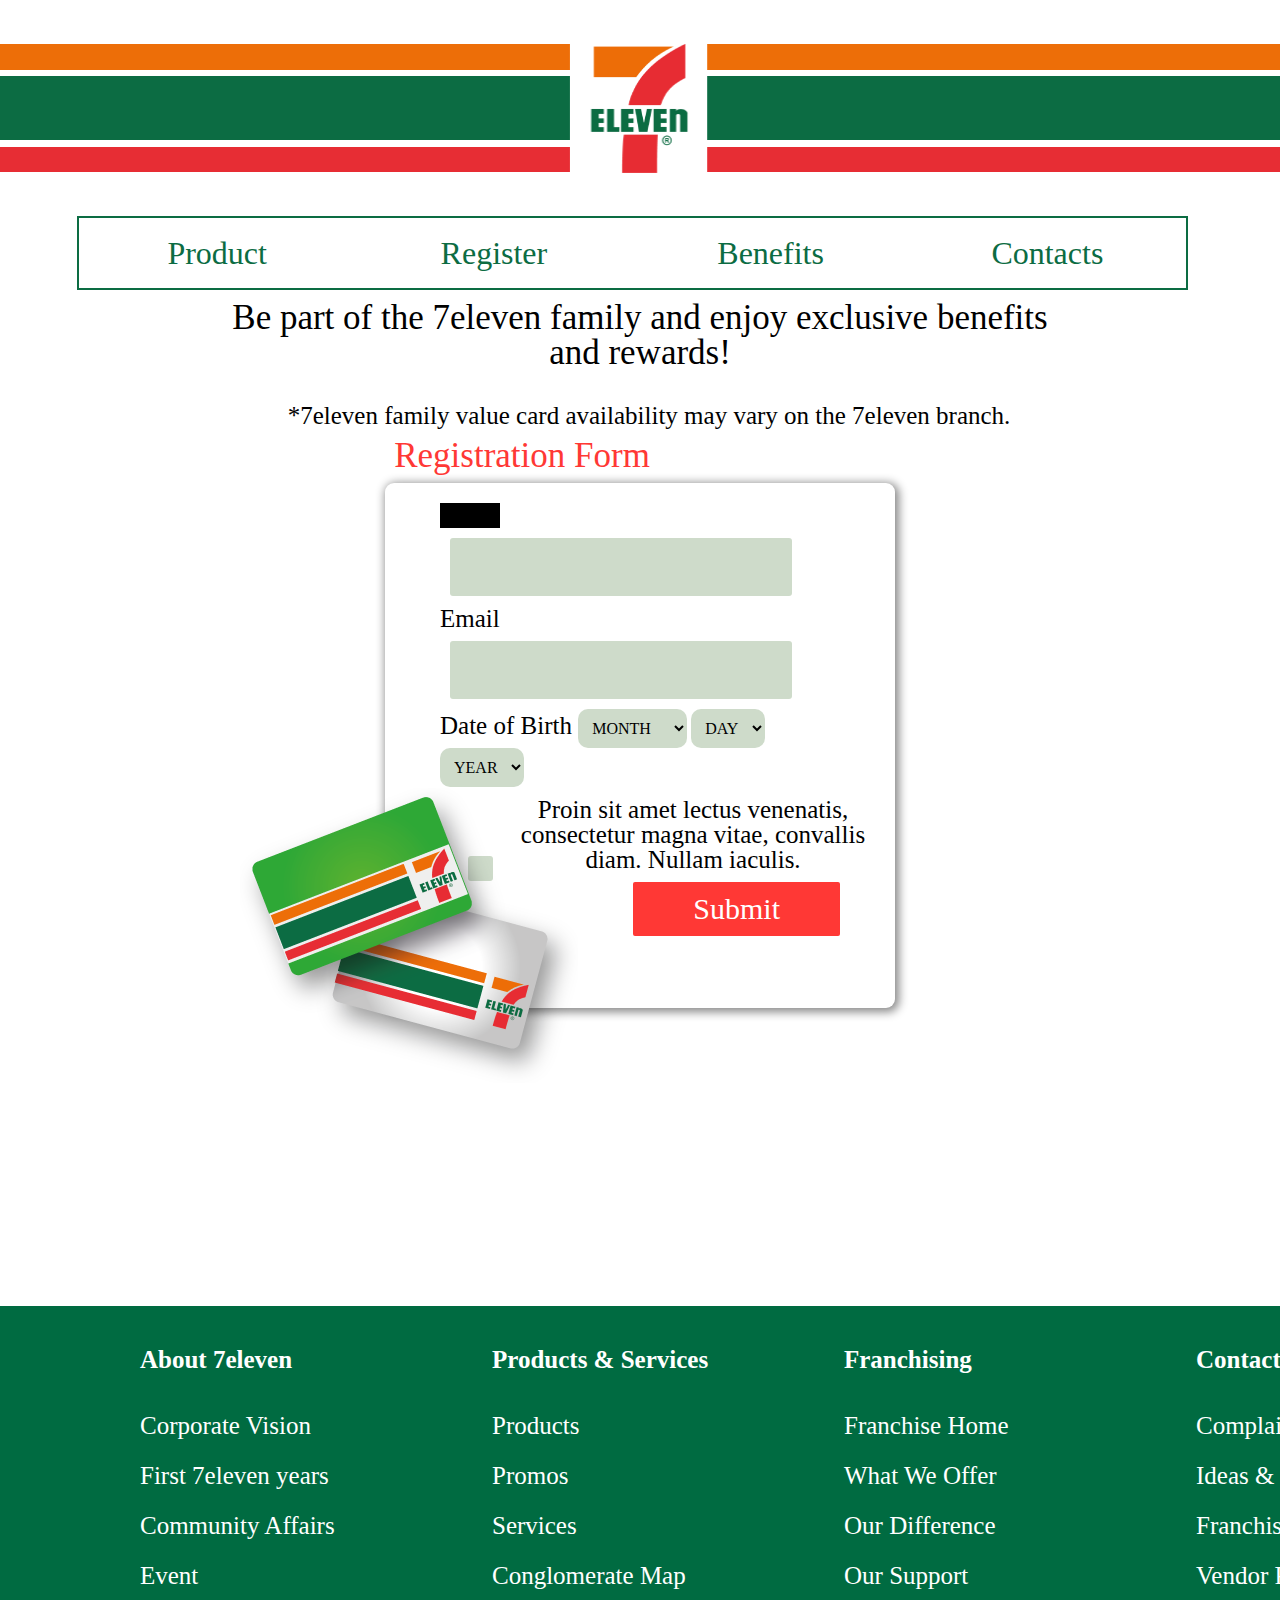
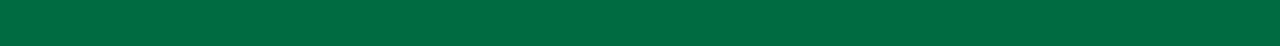
==== commit b60e6114: "Fixed image" ====
--- a/src/index.html
+++ b/src/index.html
@@ -18,26 +18,25 @@
 
         <ul>
             <li><a href="#">Product</a></li>
-            <li><a href="#">Register</a></li>
+            <li><a class="active" href="#">Register</a></li>
             <li><a href="#">Benefits</a></li>
             <li><a href="#">Contacts</a></li>
         </ul>
     </nav>
 
-    <div style="border:solid 1px;" class="container">
+    <div class="container">
 
-        <section style="border:solid 1px;">
+        <section>
             <h1 class="jumbo-text">Be part of the 7eleven family and enjoy exclusive benefits and rewards!</h1>
             <span class="small-text">
                 *7eleven family value card availability may vary on the 7eleven branch.
-
             </span>
 
         <!--Form-->
 
-            <h1 class=".jumbo-text">
+            <p class="jumbo-text">
                 Registration Form
-            </h1>
+            </p>
             <form>
                 <div class="container">
                     <div>
--- a/stylesheets/screen.css
+++ b/stylesheets/screen.css
@@ -2,7 +2,7 @@
  * In this file you should write your main styles. (or centralize your imports)
  * Import this file using the following HTML or equivalent:
  * <link href="/stylesheets/screen.css" media="screen, projection" rel="stylesheet" type="text/css" /> */
-/* line 5, ../../../../../../Ruby23-x64/lib/ruby/gems/2.3.0/gems/compass-core-1.0.3/stylesheets/compass/reset/_utilities.scss */
+/* line 5, ../../../../../../../Ruby23-x64/lib/ruby/gems/2.3.0/gems/compass-core-1.0.3/stylesheets/compass/reset/_utilities.scss */
 html, body, div, span, applet, object, iframe,
 h1, h2, h3, h4, h5, h6, p, blockquote, pre,
 a, abbr, acronym, address, big, cite, code,
@@ -24,45 +24,45 @@
   vertical-align: baseline;
 }
 
-/* line 22, ../../../../../../Ruby23-x64/lib/ruby/gems/2.3.0/gems/compass-core-1.0.3/stylesheets/compass/reset/_utilities.scss */
+/* line 22, ../../../../../../../Ruby23-x64/lib/ruby/gems/2.3.0/gems/compass-core-1.0.3/stylesheets/compass/reset/_utilities.scss */
 html {
   line-height: 1;
 }
 
-/* line 24, ../../../../../../Ruby23-x64/lib/ruby/gems/2.3.0/gems/compass-core-1.0.3/stylesheets/compass/reset/_utilities.scss */
+/* line 24, ../../../../../../../Ruby23-x64/lib/ruby/gems/2.3.0/gems/compass-core-1.0.3/stylesheets/compass/reset/_utilities.scss */
 ol, ul {
   list-style: none;
 }
 
-/* line 26, ../../../../../../Ruby23-x64/lib/ruby/gems/2.3.0/gems/compass-core-1.0.3/stylesheets/compass/reset/_utilities.scss */
+/* line 26, ../../../../../../../Ruby23-x64/lib/ruby/gems/2.3.0/gems/compass-core-1.0.3/stylesheets/compass/reset/_utilities.scss */
 table {
   border-collapse: collapse;
   border-spacing: 0;
 }
 
-/* line 28, ../../../../../../Ruby23-x64/lib/ruby/gems/2.3.0/gems/compass-core-1.0.3/stylesheets/compass/reset/_utilities.scss */
+/* line 28, ../../../../../../../Ruby23-x64/lib/ruby/gems/2.3.0/gems/compass-core-1.0.3/stylesheets/compass/reset/_utilities.scss */
 caption, th, td {
   text-align: left;
   font-weight: normal;
   vertical-align: middle;
 }
 
-/* line 30, ../../../../../../Ruby23-x64/lib/ruby/gems/2.3.0/gems/compass-core-1.0.3/stylesheets/compass/reset/_utilities.scss */
+/* line 30, ../../../../../../../Ruby23-x64/lib/ruby/gems/2.3.0/gems/compass-core-1.0.3/stylesheets/compass/reset/_utilities.scss */
 q, blockquote {
   quotes: none;
 }
-/* line 103, ../../../../../../Ruby23-x64/lib/ruby/gems/2.3.0/gems/compass-core-1.0.3/stylesheets/compass/reset/_utilities.scss */
+/* line 103, ../../../../../../../Ruby23-x64/lib/ruby/gems/2.3.0/gems/compass-core-1.0.3/stylesheets/compass/reset/_utilities.scss */
 q:before, q:after, blockquote:before, blockquote:after {
   content: "";
   content: none;
 }
 
-/* line 32, ../../../../../../Ruby23-x64/lib/ruby/gems/2.3.0/gems/compass-core-1.0.3/stylesheets/compass/reset/_utilities.scss */
+/* line 32, ../../../../../../../Ruby23-x64/lib/ruby/gems/2.3.0/gems/compass-core-1.0.3/stylesheets/compass/reset/_utilities.scss */
 a img {
   border: none;
 }
 
-/* line 116, ../../../../../../Ruby23-x64/lib/ruby/gems/2.3.0/gems/compass-core-1.0.3/stylesheets/compass/reset/_utilities.scss */
+/* line 116, ../../../../../../../Ruby23-x64/lib/ruby/gems/2.3.0/gems/compass-core-1.0.3/stylesheets/compass/reset/_utilities.scss */
 article, aside, details, figcaption, figure, footer, header, hgroup, main, menu, nav, section, summary {
   display: block;
 }
@@ -95,7 +95,7 @@
 
 /* line 48, ../sass/screen.scss */
 nav ul {
-  margin: 0 0 0 4%;
+  margin: 0 0 0 6%;
 }
 /* line 51, ../sass/screen.scss */
 nav ul :first-child {
@@ -189,18 +189,36 @@
 }
 
 /* line 144, ../sass/screen.scss */
+.note, div section h1, div section h2, div section h3, div section p, div section span {
+  width: 100%;
+  padding: 10px 0 10px 0;
+}
+
+/* line 148, ../sass/screen.scss */
 div {
   clear: both;
 }
-/* line 149, ../sass/screen.scss */
+/* line 153, ../sass/screen.scss */
 div section h1, div section h2, div section h3 {
   text-align: center;
 }
-/* line 154, ../sass/screen.scss */
+/* line 157, ../sass/screen.scss */
+div section p {
+  margin: 0 0 0 20%;
+  color: #ff3835;
+}
+/* line 162, ../sass/screen.scss */
+div section span {
+  margin: 0 0 0 7%;
+  text-align: center;
+}
+/* line 169, ../sass/screen.scss */
 div div img {
-  position: absolute;
-}
-/* line 158, ../sass/screen.scss */
+  position: relative;
+  left: 10px;
+  top: -220px;
+}
+/* line 175, ../sass/screen.scss */
 div form {
   width: 500px;
   height: 500px;
@@ -208,11 +226,11 @@
   border-radius: 9px;
   padding: 20px 5px 5px 5px;
 }
-/* line 168, ../sass/screen.scss */
+/* line 185, ../sass/screen.scss */
 div form label {
   font-size: 25px;
 }
-/* line 172, ../sass/screen.scss */
+/* line 189, ../sass/screen.scss */
 div form span {
   display: inline-block;
   cursor: pointer;
@@ -221,7 +239,7 @@
   margin-right: 15px;
   font-size: 25px;
 }
-/* line 182, ../sass/screen.scss */
+/* line 199, ../sass/screen.scss */
 div form span:before {
   content: "";
   display: inline-block;
@@ -233,15 +251,15 @@
   bottom: 1px;
   background-color: #cedbca;
 }
-/* line 196, ../sass/screen.scss */
+/* line 213, ../sass/screen.scss */
 div form input[type=checkbox] {
   display: none;
 }
-/* line 200, ../sass/screen.scss */
+/* line 217, ../sass/screen.scss */
 div form .checkbox span:before {
   border-radius: 3px;
 }
-/* line 204, ../sass/screen.scss */
+/* line 221, ../sass/screen.scss */
 div form input[type=checkbox]:checked + span:before {
   content: "\2713";
   text-shadow: 1px 1px 1px rgba(0, 0, 0, 0.2);
@@ -250,13 +268,13 @@
   text-align: center;
   line-height: 15px;
 }
-/* line 213, ../sass/screen.scss */
+/* line 230, ../sass/screen.scss */
 div img {
   right: 10px;
 }
 
 /*care of ken*/
-/* line 220, ../sass/screen.scss */
+/* line 237, ../sass/screen.scss */
 .wrapper {
   margin: 0px auto;
   padding-left: 145px;
@@ -265,29 +283,29 @@
   height: 340px;
 }
 
-/* line 228, ../sass/screen.scss */
+/* line 245, ../sass/screen.scss */
 a {
   color: white;
   text-decoration: none;
 }
 
-/* line 233, ../sass/screen.scss */
+/* line 250, ../sass/screen.scss */
 a:hover {
   color: #b0f3fa;
 }
 
-/* line 237, ../sass/screen.scss */
+/* line 254, ../sass/screen.scss */
 #footer-container {
   background: #006B41;
   height: 340px;
 }
 
-/* line 242, ../sass/screen.scss */
+/* line 259, ../sass/screen.scss */
 .footer ul {
   list-style: none;
 }
 
-/* line 246, ../sass/screen.scss */
+/* line 263, ../sass/screen.scss */
 .footer-class li {
   border: solid 0px;
   width: initial;
@@ -297,12 +315,12 @@
   color: white;
   padding: 10px 0 15px 0;
 }
-/* line 254, ../sass/screen.scss */
+/* line 271, ../sass/screen.scss */
 .footer-class li a.bold-footer {
   font-weight: bold;
 }
 
-/* line 260, ../sass/screen.scss */
+/* line 277, ../sass/screen.scss */
 .footer-class {
   padding-top: 15px;
   width: 25%;
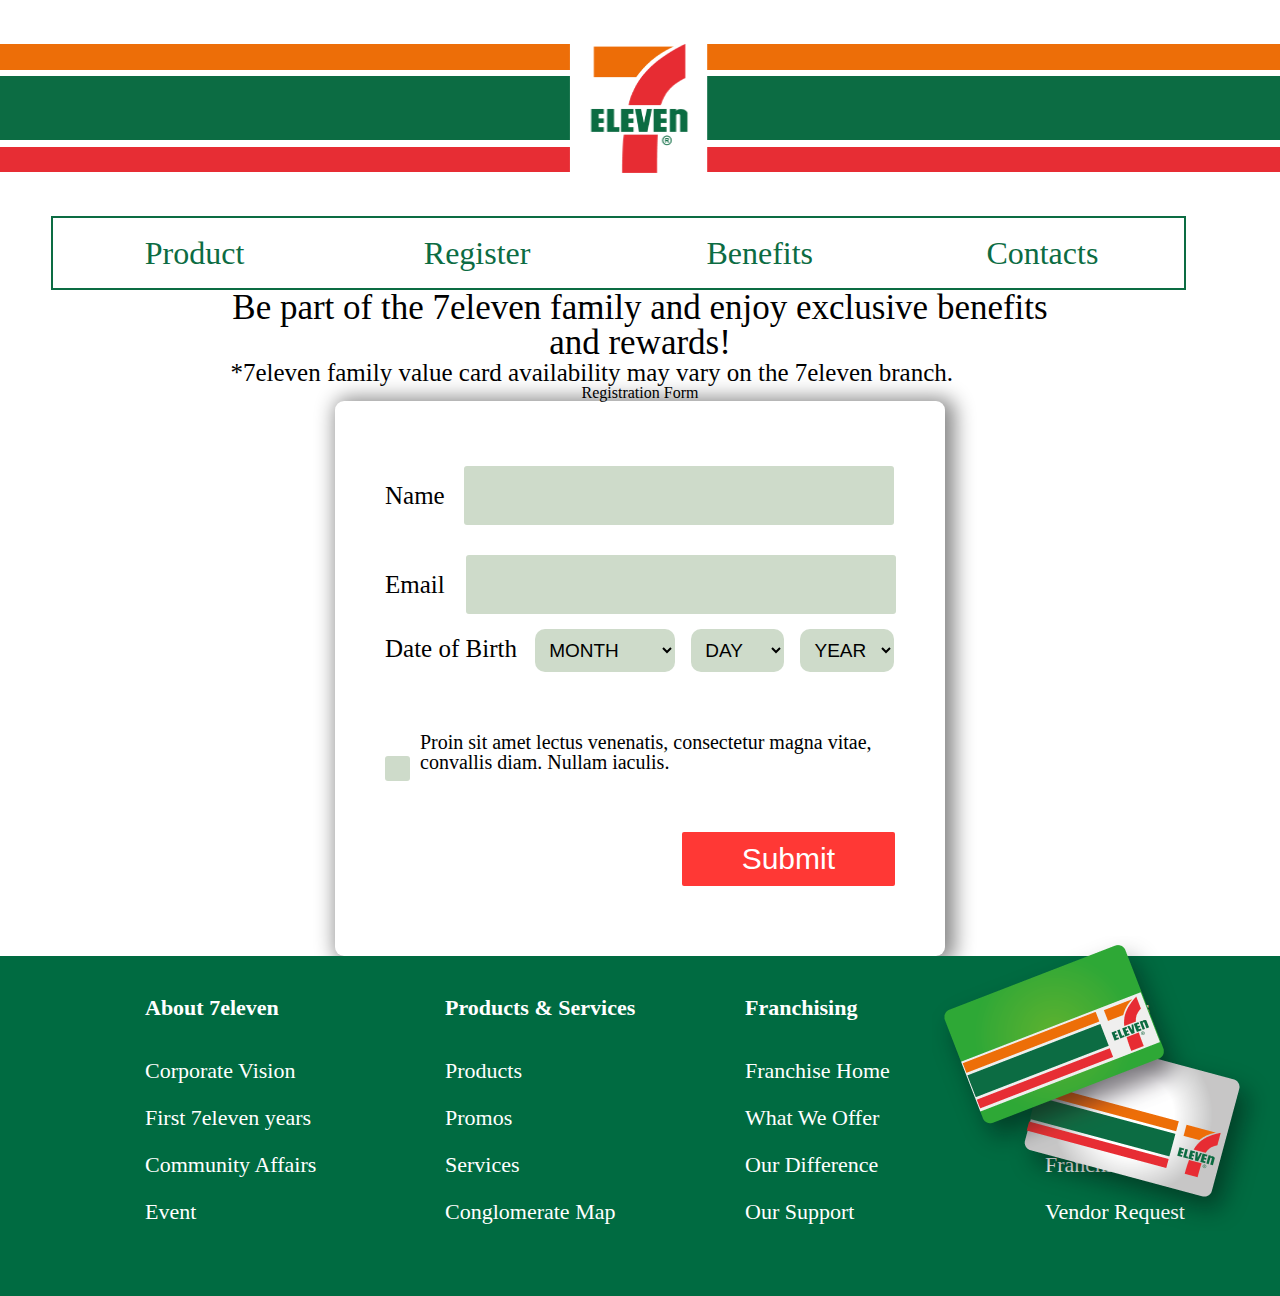
==== commit edf448d6: "commit changes" ====
--- a/src/index.html
+++ b/src/index.html
@@ -5,8 +5,6 @@
     <title>7 Eleven</title>
     <link rel="shortcut icon" href="img/logo.png">
     <link href="../stylesheets/screen.css" media="screen, projection" rel="stylesheet" type="text/css" />
-    <link rel="stylesheet" href="../Group 2 - 7Eleven/css/style.css">
-    <link rel="stylesheet" href="../Group 2 - 7Eleven/css/normalize.css">
 </head>
 <body>
 
@@ -15,127 +13,73 @@
     </header>
 
     <nav >
-
         <ul>
             <li><a href="#">Product</a></li>
-            <li><a class="active" href="#">Register</a></li>
+            <li><a href="#">Register</a></li>
             <li><a href="#">Benefits</a></li>
             <li><a href="#">Contacts</a></li>
         </ul>
     </nav>
 
     <div class="container">
-
         <section>
             <h1 class="jumbo-text">Be part of the 7eleven family and enjoy exclusive benefits and rewards!</h1>
             <span class="small-text">
                 *7eleven family value card availability may vary on the 7eleven branch.
+
             </span>
 
         <!--Form-->
 
-            <p class="jumbo-text">
-                Registration Form
-            </p>
-            <form>
-                <div class="container">
+                <h1 class=".jumbo-text container">
+                    Registration Form
+                </h1>
+                <form class="box-div">
+
+                        <div col-12>
+                            <label class="col-2">Name</label>
+                            <input type="text" name="name" class="form-input col-8">
+                        </div>
+                        <div col-12>
+                            <label>
+                                Email <input type="email" name="email" class="form-input col-8"/>
+                            </label>
+                        </div>
+                        <div class="col-12">
+                            <label>
+                                Date of Birth
+                            </label>
+                            <!--<input type="month"><input type="date">-->
+                            <select class="form-date col-3">
+                                <!--<option>MONTH</option>-->
+                                <option>MONTH</option>
+
+                            </select>
+                            <select class="form-date col-2">
+                                <!--<optgroup label="1"></optgroup>-->
+                                <option>DAY</option>
+
+                            </select>
+                            <select class="form-date col-2">
+                                <option>YEAR</option>
+                            </select>
+                        </div>
+                        <div class="checkbox col-12">
+                            <input id="checkbox" type="checkbox" class="input-checkbox"/>
+                            <span for="checkbox" class="check-span">
+                                    <p class="parag">Proin sit amet lectus venenatis, consectetur magna vitae, convallis diam. Nullam iaculis.</p>
+                            </span>
+                        </div>
+                        <div class="col-12">
+                            <input class="submit-btn" type="submit" value="Submit"/>
+                        </div>
                     <div>
-                        <label class="name">Name</label>
-                        <input type="text" name="name" class="form-input">
+                        <img src="img/cards.png" alt="image">
                     </div>
-                    <div>
-                        <label>
-                            Email <input type="email" name="email" class="form-input"/>
-                        </label>
-                    </div>
-                    <div>
-                        <label>
-                            Date of Birth
-                        </label>
-                        <!--<input type="month"><input type="date">-->
-                        <select class="form-date">
-                            <!--<option>MONTH</option>-->
-                            <option>MONTH</option>
-                            <option>January</option>
-                            <option>February</option>
-                            <option>March</option>
-                            <option>April</option>
-                            <option>May</option>
-                            <option>June</option>
-                            <option>July</option>
-                            <option>August</option>
-                            <option>September</option>
-                            <option>October</option>
-                            <option>November</option>
-                            <option>December</option>
-                        </select>
-                        <select class="form-date">
-                            <!--<optgroup label="1"></optgroup>-->
-                            <option>DAY</option>
-                            <option>1</option>
-                            <option>2</option>
-                            <option>3</option>
-                            <option>4</option>
-                            <option>5</option>
-                            <option>6</option>
-                            <option>7</option>
-                            <option>8</option>
-                            <option>9</option>
-                            <option>10</option>
-                            <option>11</option>
-                            <option>12</option>
-                            <option>13</option>
-                            <option>14</option>
-                            <option>15</option>
-                            <option>16</option>
-                            <option>17</option>
-                            <option>18</option>
-                            <option>19</option>
-                            <option>20</option>
-                            <option>21</option>
-                            <option>22</option>
-                            <option>23</option>
-                            <option>24</option>
-                            <option>25</option>
-                            <option>26</option>
-                            <option>27</option>
-                            <option>28</option>
-                            <option>29</option>
-                            <option>30</option>
-                            <option>31</option>
-                        </select>
-                        <select class="form-date">
-                            <option>YEAR</option>
-                            <option>1987</option>
-                            <option>1988</option>
-                            <option>1989</option>
-                            <option>1990</option>
-                            <option>1991</option>
-                            <option>1992</option>
-                            <option>1993</option>
-                            <option>1994</option>
-                            <option>1995</option>
-                            <option>1996</option>
-                            <option>1997</option>
-                        </select>
-                    </div>
-                    <div class="checkbox">
-                        <input id="checkbox" type="checkbox" class="input-checkbox"/>
-                        <span for="checkbox" class="check-span">
-                            Proin sit amet lectus venenatis, consectetur
-                            magna vitae, convallis diam. Nullam iaculis.
-                        </span>
-                    </div>
+                </form>
 
-                    <input class="submit-btn" type="submit" value="Submit"/>
-                </div>
-            </form>
-            <div>
-                <img src="img/cards.png" alt="image">
-            </div>
         </section>
     </div>
-
     <div id="footer-container">
         <footer class="wrapper">
             <ul class="footer-class"><br>
@@ -145,7 +89,6 @@
                 <li><a href="#">Community Affairs</a></li>
                 <li><a href="#">Event</a></li>
             </ul>
-
             <ul class="footer-class"><br>
                 <li><a class="bold-footer" href="#"><b>Products & Services</b></a></li><br>
                 <li><a href="#">Products</a></li>
@@ -153,7 +96,6 @@
                 <li><a href="#">Services</a></li>
                 <li><a href="#">Conglomerate Map</a></li>
             </ul>
-
             <ul class="footer-class"><br>
                 <li><a class="bold-footer" href="#"><b>Franchising</b></a></li><br>
                 <li><a href="#">Franchise Home</a></li>
@@ -163,7 +105,6 @@
             </ul>
             <ul class="footer-class"><br>
                 <li><a class="bold-footer" href="#"><b>Contact Us</b></a></li><br>
-
                 <li><a href="#">Complaints</a></li>
                 <li><a href="#">Ideas & Suggestions</a></li>
                 <li><a href="#">Franchise Inquiry</a></li>
--- a/stylesheets/screen.css
+++ b/stylesheets/screen.css
@@ -2,7 +2,7 @@
  * In this file you should write your main styles. (or centralize your imports)
  * Import this file using the following HTML or equivalent:
  * <link href="/stylesheets/screen.css" media="screen, projection" rel="stylesheet" type="text/css" /> */
-/* line 5, ../../../../../../../Ruby23-x64/lib/ruby/gems/2.3.0/gems/compass-core-1.0.3/stylesheets/compass/reset/_utilities.scss */
+/* line 5, ../../../../../../Ruby23-x64/lib/ruby/gems/2.3.0/gems/compass-core-1.0.3/stylesheets/compass/reset/_utilities.scss */
 html, body, div, span, applet, object, iframe,
 h1, h2, h3, h4, h5, h6, p, blockquote, pre,
 a, abbr, acronym, address, big, cite, code,
@@ -24,45 +24,45 @@
   vertical-align: baseline;
 }
 
-/* line 22, ../../../../../../../Ruby23-x64/lib/ruby/gems/2.3.0/gems/compass-core-1.0.3/stylesheets/compass/reset/_utilities.scss */
+/* line 22, ../../../../../../Ruby23-x64/lib/ruby/gems/2.3.0/gems/compass-core-1.0.3/stylesheets/compass/reset/_utilities.scss */
 html {
   line-height: 1;
 }
 
-/* line 24, ../../../../../../../Ruby23-x64/lib/ruby/gems/2.3.0/gems/compass-core-1.0.3/stylesheets/compass/reset/_utilities.scss */
+/* line 24, ../../../../../../Ruby23-x64/lib/ruby/gems/2.3.0/gems/compass-core-1.0.3/stylesheets/compass/reset/_utilities.scss */
 ol, ul {
   list-style: none;
 }
 
-/* line 26, ../../../../../../../Ruby23-x64/lib/ruby/gems/2.3.0/gems/compass-core-1.0.3/stylesheets/compass/reset/_utilities.scss */
+/* line 26, ../../../../../../Ruby23-x64/lib/ruby/gems/2.3.0/gems/compass-core-1.0.3/stylesheets/compass/reset/_utilities.scss */
 table {
   border-collapse: collapse;
   border-spacing: 0;
 }
 
-/* line 28, ../../../../../../../Ruby23-x64/lib/ruby/gems/2.3.0/gems/compass-core-1.0.3/stylesheets/compass/reset/_utilities.scss */
+/* line 28, ../../../../../../Ruby23-x64/lib/ruby/gems/2.3.0/gems/compass-core-1.0.3/stylesheets/compass/reset/_utilities.scss */
 caption, th, td {
   text-align: left;
   font-weight: normal;
   vertical-align: middle;
 }
 
-/* line 30, ../../../../../../../Ruby23-x64/lib/ruby/gems/2.3.0/gems/compass-core-1.0.3/stylesheets/compass/reset/_utilities.scss */
+/* line 30, ../../../../../../Ruby23-x64/lib/ruby/gems/2.3.0/gems/compass-core-1.0.3/stylesheets/compass/reset/_utilities.scss */
 q, blockquote {
   quotes: none;
 }
-/* line 103, ../../../../../../../Ruby23-x64/lib/ruby/gems/2.3.0/gems/compass-core-1.0.3/stylesheets/compass/reset/_utilities.scss */
+/* line 103, ../../../../../../Ruby23-x64/lib/ruby/gems/2.3.0/gems/compass-core-1.0.3/stylesheets/compass/reset/_utilities.scss */
 q:before, q:after, blockquote:before, blockquote:after {
   content: "";
   content: none;
 }
 
-/* line 32, ../../../../../../../Ruby23-x64/lib/ruby/gems/2.3.0/gems/compass-core-1.0.3/stylesheets/compass/reset/_utilities.scss */
+/* line 32, ../../../../../../Ruby23-x64/lib/ruby/gems/2.3.0/gems/compass-core-1.0.3/stylesheets/compass/reset/_utilities.scss */
 a img {
   border: none;
 }
 
-/* line 116, ../../../../../../../Ruby23-x64/lib/ruby/gems/2.3.0/gems/compass-core-1.0.3/stylesheets/compass/reset/_utilities.scss */
+/* line 116, ../../../../../../Ruby23-x64/lib/ruby/gems/2.3.0/gems/compass-core-1.0.3/stylesheets/compass/reset/_utilities.scss */
 article, aside, details, figcaption, figure, footer, header, hgroup, main, menu, nav, section, summary {
   display: block;
 }
@@ -79,7 +79,67 @@
   font-family: "GeosansLight Medium";
 }
 
+/* line 33, ../sass/screen.scss */
+.col-1 {
+  width: 8.33%;
+}
+
+/* line 34, ../sass/screen.scss */
+.col-2 {
+  width: 16.66%;
+}
+
 /* line 35, ../sass/screen.scss */
+.col-3 {
+  width: 25%;
+}
+
+/* line 36, ../sass/screen.scss */
+.col-4 {
+  width: 33.33%;
+}
+
+/* line 37, ../sass/screen.scss */
+.col-5 {
+  width: 41.66%;
+}
+
+/* line 38, ../sass/screen.scss */
+.col-6 {
+  width: 50%;
+}
+
+/* line 39, ../sass/screen.scss */
+.col-7 {
+  width: 58.33%;
+}
+
+/* line 40, ../sass/screen.scss */
+.col-8 {
+  width: 66.66%;
+}
+
+/* line 41, ../sass/screen.scss */
+.col-9 {
+  width: 75%;
+}
+
+/* line 42, ../sass/screen.scss */
+.col-10 {
+  width: 83.33%;
+}
+
+/* line 43, ../sass/screen.scss */
+.col-11 {
+  width: 91.66%;
+}
+
+/* line 44, ../sass/screen.scss */
+.col-12 {
+  width: 100%;
+}
+
+/* line 46, ../sass/screen.scss */
 header {
   height: 216px;
   width: 100%;
@@ -87,25 +147,19 @@
   background-size: 100% 100%;
 }
 
-/* line 41, ../sass/screen.scss */
-.nav-link, nav a, nav a:link :visited :active, nav a:hover {
-  color: #0c6c43;
-  text-decoration: none;
-}
-
-/* line 48, ../sass/screen.scss */
+/* line 54, ../sass/screen.scss */
 nav ul {
-  margin: 0 0 0 6%;
-}
-/* line 51, ../sass/screen.scss */
+  margin: 0 0 0 4%;
+}
+/* line 57, ../sass/screen.scss */
 nav ul :first-child {
   border-width: 2px 0 2px 2px;
 }
-/* line 54, ../sass/screen.scss */
+/* line 60, ../sass/screen.scss */
 nav ul :last-child {
   border-width: 2px 2px 2px 0;
 }
-/* line 58, ../sass/screen.scss */
+/* line 63, ../sass/screen.scss */
 nav li {
   text-align: center;
   display: block;
@@ -117,31 +171,31 @@
   border-width: 2px 0 2px 0;
   font-size: 200%;
 }
-/* line 75, ../sass/screen.scss */
+/* line 80, ../sass/screen.scss */
 nav a:hover {
   opacity: 0.6;
 }
 
-/* line 81, ../sass/screen.scss */
+/* line 86, ../sass/screen.scss */
 .nav-link, nav a, nav a:link :visited :active, nav a:hover {
   color: #0c6c43;
   text-decoration: none;
 }
 
 /*care of Jem*/
-/* line 89, ../sass/screen.scss */
+/* line 94, ../sass/screen.scss */
 .btn-red, .submit-btn {
   background-color: #ff3835;
 }
 
-/* line 94, ../sass/screen.scss */
+/* line 99, ../sass/screen.scss */
 .container, div section, div form {
   width: 80%;
   align: center;
   margin: 0 auto;
 }
 
-/* line 100, ../sass/screen.scss */
+/* line 105, ../sass/screen.scss */
 .submit-btn {
   border: 0px;
   border-radius: 2px;
@@ -151,95 +205,88 @@
   font-size: 30px;
   padding: 10px 60px;
   float: right;
-}
-
-/* line 112, ../sass/screen.scss */
+  margin: 50px;
+}
+
+/* line 118, ../sass/screen.scss */
 .jumbo-text {
   font-size: 35px;
 }
 
-/* line 115, ../sass/screen.scss */
+/* line 121, ../sass/screen.scss */
 .small-text {
   font-size: 25px;
 }
 
-/* line 126, ../sass/screen.scss */
+/* line 133, ../sass/screen.scss */
 .form-input {
   border: 0px;
   border-radius: 3px;
   background-color: #cedbca;
   padding: 15px;
-  margin: 10px;
+  margin: 15px;
   font-size: 25px;
-}
-
-/* line 133, ../sass/screen.scss */
+  width: 400px;
+}
+
+/* line 142, ../sass/screen.scss */
 .form-date {
   border: 0px;
   border-radius: 3px;
   background-color: #cedbca;
   padding: 10px;
   border-radius: 10px;
-}
-
-/* line 139, ../sass/screen.scss */
+  font-size: 19px;
+  margin-left: 12px;
+}
+
+/* line 149, ../sass/screen.scss */
+.parag {
+  margin: 10px;
+}
+
+/* line 153, ../sass/screen.scss */
 .name {
   display: inline-block;
   background-color: black;
 }
 
-/* line 144, ../sass/screen.scss */
-.note, div section h1, div section h2, div section h3, div section p, div section span {
-  width: 100%;
-  padding: 10px 0 10px 0;
-}
-
-/* line 148, ../sass/screen.scss */
+/* line 166, ../sass/screen.scss */
 div {
   clear: both;
 }
-/* line 153, ../sass/screen.scss */
+/* line 171, ../sass/screen.scss */
 div section h1, div section h2, div section h3 {
   text-align: center;
 }
-/* line 157, ../sass/screen.scss */
-div section p {
-  margin: 0 0 0 20%;
-  color: #ff3835;
-}
-/* line 162, ../sass/screen.scss */
-div section span {
-  margin: 0 0 0 7%;
-  text-align: center;
-}
-/* line 169, ../sass/screen.scss */
+/* line 175, ../sass/screen.scss */
+div section .box-div {
+  width: 560px;
+  height: 500px;
+  box-shadow: 5px 2px 20px 5px #888888;
+  border-radius: 9px;
+  padding: 50px 0px 5px 50px;
+}
+/* line 178, ../sass/screen.scss */
 div div img {
-  position: relative;
-  left: 10px;
-  top: -220px;
-}
-/* line 175, ../sass/screen.scss */
-div form {
-  width: 500px;
-  height: 500px;
-  box-shadow: 2px 2px 10px 2px #888888;
-  border-radius: 9px;
-  padding: 20px 5px 5px 5px;
-}
-/* line 185, ../sass/screen.scss */
+  position: absolute;
+}
+/* line 184, ../sass/screen.scss */
 div form label {
   font-size: 25px;
 }
-/* line 189, ../sass/screen.scss */
+/* line 188, ../sass/screen.scss */
 div form span {
   display: inline-block;
   cursor: pointer;
   position: relative;
   padding-left: 25px;
   margin-right: 15px;
-  font-size: 25px;
-}
-/* line 199, ../sass/screen.scss */
+  margin-top: 50px;
+  font-size: 20px;
+  float: right;
+}
+/* line 200, ../sass/screen.scss */
 div form span:before {
   content: "";
   display: inline-block;
@@ -251,15 +298,15 @@
   bottom: 1px;
   background-color: #cedbca;
 }
-/* line 213, ../sass/screen.scss */
+/* line 215, ../sass/screen.scss */
 div form input[type=checkbox] {
   display: none;
 }
-/* line 217, ../sass/screen.scss */
+/* line 219, ../sass/screen.scss */
 div form .checkbox span:before {
   border-radius: 3px;
 }
-/* line 221, ../sass/screen.scss */
+/* line 223, ../sass/screen.scss */
 div form input[type=checkbox]:checked + span:before {
   content: "\2713";
   text-shadow: 1px 1px 1px rgba(0, 0, 0, 0.2);
@@ -268,13 +315,13 @@
   text-align: center;
   line-height: 15px;
 }
-/* line 230, ../sass/screen.scss */
+/* line 232, ../sass/screen.scss */
 div img {
   right: 10px;
 }
 
 /*care of ken*/
-/* line 237, ../sass/screen.scss */
+/* line 239, ../sass/screen.scss */
 .wrapper {
   margin: 0px auto;
   padding-left: 145px;
@@ -283,29 +330,29 @@
   height: 340px;
 }
 
-/* line 245, ../sass/screen.scss */
+/* line 247, ../sass/screen.scss */
 a {
   color: white;
   text-decoration: none;
 }
 
-/* line 250, ../sass/screen.scss */
+/* line 252, ../sass/screen.scss */
 a:hover {
   color: #b0f3fa;
 }
 
-/* line 254, ../sass/screen.scss */
+/* line 256, ../sass/screen.scss */
 #footer-container {
   background: #006B41;
   height: 340px;
 }
 
-/* line 259, ../sass/screen.scss */
+/* line 261, ../sass/screen.scss */
 .footer ul {
   list-style: none;
 }
 
-/* line 263, ../sass/screen.scss */
+/* line 265, ../sass/screen.scss */
 .footer-class li {
   border: solid 0px;
   width: initial;
@@ -315,12 +362,12 @@
   color: white;
   padding: 10px 0 15px 0;
 }
-/* line 271, ../sass/screen.scss */
+/* line 273, ../sass/screen.scss */
 .footer-class li a.bold-footer {
   font-weight: bold;
 }
 
-/* line 277, ../sass/screen.scss */
+/* line 279, ../sass/screen.scss */
 .footer-class {
   padding-top: 15px;
   width: 25%;
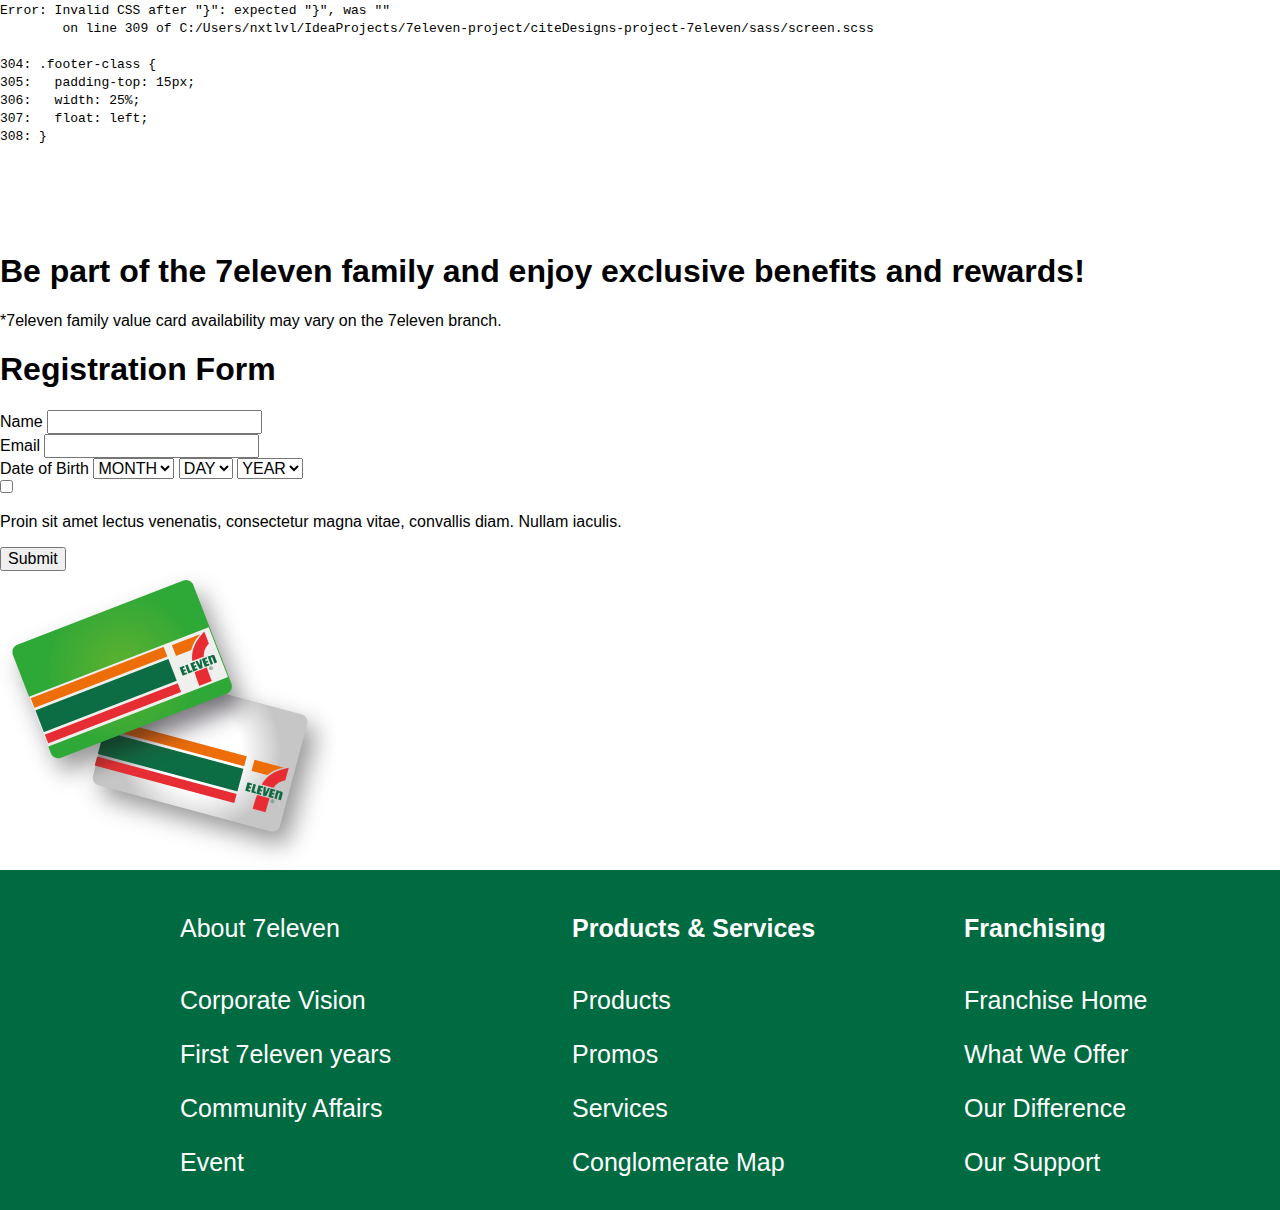
==== commit fad850fa: "Merge branch 'master' of https://github.com/danielapriltingal/citeDesigns-project-7eleven" ====
--- a/src/index.html
+++ b/src/index.html
@@ -5,6 +5,8 @@
     <title>7 Eleven</title>
     <link rel="shortcut icon" href="img/logo.png">
     <link href="../stylesheets/screen.css" media="screen, projection" rel="stylesheet" type="text/css" />
+    <link rel="stylesheet" href="../Group 2 - 7Eleven/css/style.css">
+    <link rel="stylesheet" href="../Group 2 - 7Eleven/css/normalize.css">
 </head>
 <body>
 
@@ -13,20 +15,21 @@
     </header>
 
     <nav >
+
         <ul>
             <li><a href="#">Product</a></li>
-            <li><a href="#">Register</a></li>
+            <li><a class="active" href="#">Register</a></li>
             <li><a href="#">Benefits</a></li>
             <li><a href="#">Contacts</a></li>
         </ul>
     </nav>
 
     <div class="container">
+
         <section>
             <h1 class="jumbo-text">Be part of the 7eleven family and enjoy exclusive benefits and rewards!</h1>
             <span class="small-text">
                 *7eleven family value card availability may vary on the 7eleven branch.
-
             </span>
 
         <!--Form-->
@@ -73,6 +76,7 @@
                         <div class="col-12">
                             <input class="submit-btn" type="submit" value="Submit"/>
                         </div>
+
                     <div>
                         <img src="img/cards.png" alt="image">
                     </div>
@@ -80,6 +84,7 @@
 
         </section>
     </div>
+
     <div id="footer-container">
         <footer class="wrapper">
             <ul class="footer-class"><br>
@@ -89,6 +94,7 @@
                 <li><a href="#">Community Affairs</a></li>
                 <li><a href="#">Event</a></li>
             </ul>
+
             <ul class="footer-class"><br>
                 <li><a class="bold-footer" href="#"><b>Products & Services</b></a></li><br>
                 <li><a href="#">Products</a></li>
@@ -96,6 +102,7 @@
                 <li><a href="#">Services</a></li>
                 <li><a href="#">Conglomerate Map</a></li>
             </ul>
+
             <ul class="footer-class"><br>
                 <li><a class="bold-footer" href="#"><b>Franchising</b></a></li><br>
                 <li><a href="#">Franchise Home</a></li>
@@ -105,6 +112,7 @@
             </ul>
             <ul class="footer-class"><br>
                 <li><a class="bold-footer" href="#"><b>Contact Us</b></a></li><br>
+
                 <li><a href="#">Complaints</a></li>
                 <li><a href="#">Ideas & Suggestions</a></li>
                 <li><a href="#">Franchise Inquiry</a></li>
--- a/stylesheets/screen.css
+++ b/stylesheets/screen.css
@@ -1,375 +1,41 @@
-/* Welcome to Compass.
- * In this file you should write your main styles. (or centralize your imports)
- * Import this file using the following HTML or equivalent:
- * <link href="/stylesheets/screen.css" media="screen, projection" rel="stylesheet" type="text/css" /> */
-/* line 5, ../../../../../../Ruby23-x64/lib/ruby/gems/2.3.0/gems/compass-core-1.0.3/stylesheets/compass/reset/_utilities.scss */
-html, body, div, span, applet, object, iframe,
-h1, h2, h3, h4, h5, h6, p, blockquote, pre,
-a, abbr, acronym, address, big, cite, code,
-del, dfn, em, img, ins, kbd, q, s, samp,
-small, strike, strong, sub, sup, tt, var,
-b, u, i, center,
-dl, dt, dd, ol, ul, li,
-fieldset, form, label, legend,
-table, caption, tbody, tfoot, thead, tr, th, td,
-article, aside, canvas, details, embed,
-figure, figcaption, footer, header, hgroup,
-menu, nav, output, ruby, section, summary,
-time, mark, audio, video {
-  margin: 0;
-  padding: 0;
-  border: 0;
-  font: inherit;
-  font-size: 100%;
-  vertical-align: baseline;
-}
+/*
+Error: Invalid CSS after "}": expected "}", was ""
+        on line 309 of C:/Users/nxtlvl/IdeaProjects/7eleven-project/citeDesigns-project-7eleven/sass/screen.scss
 
-/* line 22, ../../../../../../Ruby23-x64/lib/ruby/gems/2.3.0/gems/compass-core-1.0.3/stylesheets/compass/reset/_utilities.scss */
-html {
-  line-height: 1;
-}
+304: .footer-class {
+305:   padding-top: 15px;
+306:   width: 25%;
+307:   float: left;
+308: }
 
-/* line 24, ../../../../../../Ruby23-x64/lib/ruby/gems/2.3.0/gems/compass-core-1.0.3/stylesheets/compass/reset/_utilities.scss */
-ol, ul {
-  list-style: none;
-}
-
-/* line 26, ../../../../../../Ruby23-x64/lib/ruby/gems/2.3.0/gems/compass-core-1.0.3/stylesheets/compass/reset/_utilities.scss */
-table {
-  border-collapse: collapse;
-  border-spacing: 0;
-}
-
-/* line 28, ../../../../../../Ruby23-x64/lib/ruby/gems/2.3.0/gems/compass-core-1.0.3/stylesheets/compass/reset/_utilities.scss */
-caption, th, td {
-  text-align: left;
-  font-weight: normal;
-  vertical-align: middle;
-}
-
-/* line 30, ../../../../../../Ruby23-x64/lib/ruby/gems/2.3.0/gems/compass-core-1.0.3/stylesheets/compass/reset/_utilities.scss */
-q, blockquote {
-  quotes: none;
-}
-/* line 103, ../../../../../../Ruby23-x64/lib/ruby/gems/2.3.0/gems/compass-core-1.0.3/stylesheets/compass/reset/_utilities.scss */
-q:before, q:after, blockquote:before, blockquote:after {
-  content: "";
-  content: none;
-}
-
-/* line 32, ../../../../../../Ruby23-x64/lib/ruby/gems/2.3.0/gems/compass-core-1.0.3/stylesheets/compass/reset/_utilities.scss */
-a img {
-  border: none;
-}
-
-/* line 116, ../../../../../../Ruby23-x64/lib/ruby/gems/2.3.0/gems/compass-core-1.0.3/stylesheets/compass/reset/_utilities.scss */
-article, aside, details, figcaption, figure, footer, header, hgroup, main, menu, nav, section, summary {
-  display: block;
-}
-
-@font-face {
-  font-family: "GeosansLight Medium";
-  src: url(../fonts/GeosansLight.ttf);
-}
-/* line 25, ../sass/screen.scss */
-body {
-  margin: 0;
-  border: 0;
-  padding: 0;
-  font-family: "GeosansLight Medium";
-}
-
-/* line 33, ../sass/screen.scss */
-.col-1 {
-  width: 8.33%;
-}
-
-/* line 34, ../sass/screen.scss */
-.col-2 {
-  width: 16.66%;
-}
-
-/* line 35, ../sass/screen.scss */
-.col-3 {
-  width: 25%;
-}
-
-/* line 36, ../sass/screen.scss */
-.col-4 {
-  width: 33.33%;
-}
-
-/* line 37, ../sass/screen.scss */
-.col-5 {
-  width: 41.66%;
-}
-
-/* line 38, ../sass/screen.scss */
-.col-6 {
-  width: 50%;
-}
-
-/* line 39, ../sass/screen.scss */
-.col-7 {
-  width: 58.33%;
-}
-
-/* line 40, ../sass/screen.scss */
-.col-8 {
-  width: 66.66%;
-}
-
-/* line 41, ../sass/screen.scss */
-.col-9 {
-  width: 75%;
-}
-
-/* line 42, ../sass/screen.scss */
-.col-10 {
-  width: 83.33%;
-}
-
-/* line 43, ../sass/screen.scss */
-.col-11 {
-  width: 91.66%;
-}
-
-/* line 44, ../sass/screen.scss */
-.col-12 {
-  width: 100%;
-}
-
-/* line 46, ../sass/screen.scss */
-header {
-  height: 216px;
-  width: 100%;
-  background-image: url("../src/img/banner.png");
-  background-size: 100% 100%;
-}
-
-/* line 54, ../sass/screen.scss */
-nav ul {
-  margin: 0 0 0 4%;
-}
-/* line 57, ../sass/screen.scss */
-nav ul :first-child {
-  border-width: 2px 0 2px 2px;
-}
-/* line 60, ../sass/screen.scss */
-nav ul :last-child {
-  border-width: 2px 2px 2px 0;
-}
-/* line 63, ../sass/screen.scss */
-nav li {
-  text-align: center;
-  display: block;
-  list-style: none;
-  float: left;
-  width: 23%;
-  padding: 19px 0 19px 0;
-  border: solid 2px #0c6c43;
-  border-width: 2px 0 2px 0;
-  font-size: 200%;
-}
-/* line 80, ../sass/screen.scss */
-nav a:hover {
-  opacity: 0.6;
-}
-
-/* line 86, ../sass/screen.scss */
-.nav-link, nav a, nav a:link :visited :active, nav a:hover {
-  color: #0c6c43;
-  text-decoration: none;
-}
-
-/*care of Jem*/
-/* line 94, ../sass/screen.scss */
-.btn-red, .submit-btn {
-  background-color: #ff3835;
-}
-
-/* line 99, ../sass/screen.scss */
-.container, div section, div form {
-  width: 80%;
-  align: center;
-  margin: 0 auto;
-}
-
-/* line 105, ../sass/screen.scss */
-.submit-btn {
-  border: 0px;
-  border-radius: 2px;
-  color: #ffffff;
-  text-align: center;
-  text-decoration: none;
-  font-size: 30px;
-  padding: 10px 60px;
-  float: right;
-  margin: 50px;
-}
-
-/* line 118, ../sass/screen.scss */
-.jumbo-text {
-  font-size: 35px;
-}
-
-/* line 121, ../sass/screen.scss */
-.small-text {
-  font-size: 25px;
-}
-
-/* line 133, ../sass/screen.scss */
-.form-input {
-  border: 0px;
-  border-radius: 3px;
-  background-color: #cedbca;
-  padding: 15px;
-  margin: 15px;
-  font-size: 25px;
-  width: 400px;
-}
-
-/* line 142, ../sass/screen.scss */
-.form-date {
-  border: 0px;
-  border-radius: 3px;
-  background-color: #cedbca;
-  padding: 10px;
-  border-radius: 10px;
-  font-size: 19px;
-  margin-left: 12px;
-}
-
-/* line 149, ../sass/screen.scss */
-.parag {
-  margin: 10px;
-}
-
-/* line 153, ../sass/screen.scss */
-.name {
-  display: inline-block;
-  background-color: black;
-}
-
-/* line 166, ../sass/screen.scss */
-div {
-  clear: both;
-}
-/* line 171, ../sass/screen.scss */
-div section h1, div section h2, div section h3 {
-  text-align: center;
-}
-/* line 175, ../sass/screen.scss */
-div section .box-div {
-  width: 560px;
-  height: 500px;
-  box-shadow: 5px 2px 20px 5px #888888;
-  border-radius: 9px;
-  padding: 50px 0px 5px 50px;
-}
-/* line 178, ../sass/screen.scss */
-div div img {
-  position: absolute;
-}
-/* line 184, ../sass/screen.scss */
-div form label {
-  font-size: 25px;
-}
-/* line 188, ../sass/screen.scss */
-div form span {
-  display: inline-block;
-  cursor: pointer;
-  position: relative;
-  padding-left: 25px;
-  margin-right: 15px;
-  margin-top: 50px;
-  font-size: 20px;
-  float: right;
-}
-/* line 200, ../sass/screen.scss */
-div form span:before {
-  content: "";
-  display: inline-block;
-  width: 25px;
-  height: 25px;
-  margin-right: 20px;
-  position: absolute;
-  left: 0;
-  bottom: 1px;
-  background-color: #cedbca;
-}
-/* line 215, ../sass/screen.scss */
-div form input[type=checkbox] {
-  display: none;
-}
-/* line 219, ../sass/screen.scss */
-div form .checkbox span:before {
-  border-radius: 3px;
-}
-/* line 223, ../sass/screen.scss */
-div form input[type=checkbox]:checked + span:before {
-  content: "\2713";
-  text-shadow: 1px 1px 1px rgba(0, 0, 0, 0.2);
-  font-size: 15px;
-  color: #f3f3f3;
-  text-align: center;
-  line-height: 15px;
-}
-/* line 232, ../sass/screen.scss */
-div img {
-  right: 10px;
-}
-
-/*care of ken*/
-/* line 239, ../sass/screen.scss */
-.wrapper {
-  margin: 0px auto;
-  padding-left: 145px;
-  width: 1200px;
-  display: block;
-  height: 340px;
-}
-
-/* line 247, ../sass/screen.scss */
-a {
-  color: white;
-  text-decoration: none;
-}
-
-/* line 252, ../sass/screen.scss */
-a:hover {
-  color: #b0f3fa;
-}
-
-/* line 256, ../sass/screen.scss */
-#footer-container {
-  background: #006B41;
-  height: 340px;
-}
-
-/* line 261, ../sass/screen.scss */
-.footer ul {
-  list-style: none;
-}
-
-/* line 265, ../sass/screen.scss */
-.footer-class li {
-  border: solid 0px;
-  width: initial;
-  text-align: left;
-  float: none;
-  font-size: 22px;
-  color: white;
-  padding: 10px 0 15px 0;
-}
-/* line 273, ../sass/screen.scss */
-.footer-class li a.bold-footer {
-  font-weight: bold;
-}
-
-/* line 279, ../sass/screen.scss */
-.footer-class {
-  padding-top: 15px;
-  width: 25%;
-  float: left;
-}
+Backtrace:
+C:/Users/nxtlvl/IdeaProjects/7eleven-project/citeDesigns-project-7eleven/sass/screen.scss:309
+C:/Ruby23-x64/lib/ruby/gems/2.3.0/gems/sass-3.4.22/lib/sass/scss/parser.rb:1189:in `expected'
+C:/Ruby23-x64/lib/ruby/gems/2.3.0/gems/sass-3.4.22/lib/sass/scss/parser.rb:1125:in `expected'
+C:/Ruby23-x64/lib/ruby/gems/2.3.0/gems/sass-3.4.22/lib/sass/scss/parser.rb:1120:in `tok!'
+C:/Ruby23-x64/lib/ruby/gems/2.3.0/gems/sass-3.4.22/lib/sass/scss/parser.rb:658:in `block'
+C:/Ruby23-x64/lib/ruby/gems/2.3.0/gems/sass-3.4.22/lib/sass/scss/parser.rb:649:in `ruleset'
+C:/Ruby23-x64/lib/ruby/gems/2.3.0/gems/sass-3.4.22/lib/sass/scss/parser.rb:675:in `block_child'
+C:/Ruby23-x64/lib/ruby/gems/2.3.0/gems/sass-3.4.22/lib/sass/scss/parser.rb:668:in `block_contents'
+C:/Ruby23-x64/lib/ruby/gems/2.3.0/gems/sass-3.4.22/lib/sass/scss/parser.rb:125:in `stylesheet'
+C:/Ruby23-x64/lib/ruby/gems/2.3.0/gems/sass-3.4.22/lib/sass/scss/parser.rb:41:in `parse'
+C:/Ruby23-x64/lib/ruby/gems/2.3.0/gems/sass-3.4.22/lib/sass/engine.rb:406:in `_to_tree'
+C:/Ruby23-x64/lib/ruby/gems/2.3.0/gems/sass-3.4.22/lib/sass/engine.rb:281:in `render'
+C:/Ruby23-x64/lib/ruby/gems/2.3.0/gems/compass-import-once-1.0.5/lib/compass/import-once/engine.rb:17:in `block in render'
+C:/Ruby23-x64/lib/ruby/gems/2.3.0/gems/compass-import-once-1.0.5/lib/compass/import-once/engine.rb:29:in `with_import_scope'
+C:/Ruby23-x64/lib/ruby/gems/2.3.0/gems/compass-import-once-1.0.5/lib/compass/import-once/engine.rb:16:in `render'
+C:/Ruby23-x64/lib/ruby/gems/2.3.0/gems/sass-3.4.22/lib/sass/plugin/compiler.rb:494:in `update_stylesheet'
+C:/Ruby23-x64/lib/ruby/gems/2.3.0/gems/sass-3.4.22/lib/sass/plugin/compiler.rb:215:in `block in update_stylesheets'
+C:/Ruby23-x64/lib/ruby/gems/2.3.0/gems/sass-3.4.22/lib/sass/plugin/compiler.rb:209:in `each'
+C:/Ruby23-x64/lib/ruby/gems/2.3.0/gems/sass-3.4.22/lib/sass/plugin/compiler.rb:209:in `update_stylesheets'
+C:/Ruby23-x64/lib/ruby/gems/2.3.0/gems/sass-3.4.22/lib/sass/plugin/compiler.rb:473:in `on_file_changed'
+C:/Ruby23-x64/lib/ruby/gems/2.3.0/gems/sass-3.4.22/lib/sass/plugin/compiler.rb:331:in `block in watch'
+C:/Ruby23-x64/lib/ruby/gems/2.3.0/gems/sass-3.4.22/vendor/listen/lib/listen/listener.rb:252:in `on_change'
+C:/Ruby23-x64/lib/ruby/gems/2.3.0/gems/sass-3.4.22/vendor/listen/lib/listen/listener.rb:290:in `block in initialize_adapter'
+C:/Ruby23-x64/lib/ruby/gems/2.3.0/gems/sass-3.4.22/vendor/listen/lib/listen/adapters/polling.rb:48:in `poll_changed_directories'
+C:/Ruby23-x64/lib/ruby/gems/2.3.0/gems/sass-3.4.22/vendor/listen/lib/listen/adapter.rb:299:in `block in start_poller'
+*/
+body:before {
+  white-space: pre;
+  font-family: monospace;
+  content: "Error: Invalid CSS after \"}\": expected \"}\", was \"\"\A         on line 309 of C:/Users/nxtlvl/IdeaProjects/7eleven-project/citeDesigns-project-7eleven/sass/screen.scss\A \A 304: .footer-class {\A 305:   padding-top: 15px;\A 306:   width: 25%;\A 307:   float: left;\A 308: }"; }
--- a/Group 2 - 7Eleven/css/style.css
+++ b/Group 2 - 7Eleven/css/style.css
@@ -0,0 +1,47 @@
+body{
+    margin: 0;
+    border: 0;
+    padding: 0;
+}
+
+@font-face {
+    font-style: normal;
+    font-weight: normal;
+    font-family: 'GeosansLight', sans-serif;
+}
+
+.wrapper{
+    margin: 0px auto;
+    padding-left: 140px;
+    width: 1600px;
+    display: block;
+    height: 340px;
+}
+
+a{
+    color: white;
+    text-decoration: none;
+}
+
+a:hover{
+    color: #b0f3fa;
+}
+
+ul {
+    list-style: none;
+}
+
+#footer-container {
+    background: #006B41;
+    height: 340px;
+}
+
+.footer-class li{
+    font-size: 25px;
+    color: white;
+    padding: 10px 0 15px 0;
+}
+.footer-class {
+    float: left;
+    width: 22%;
+}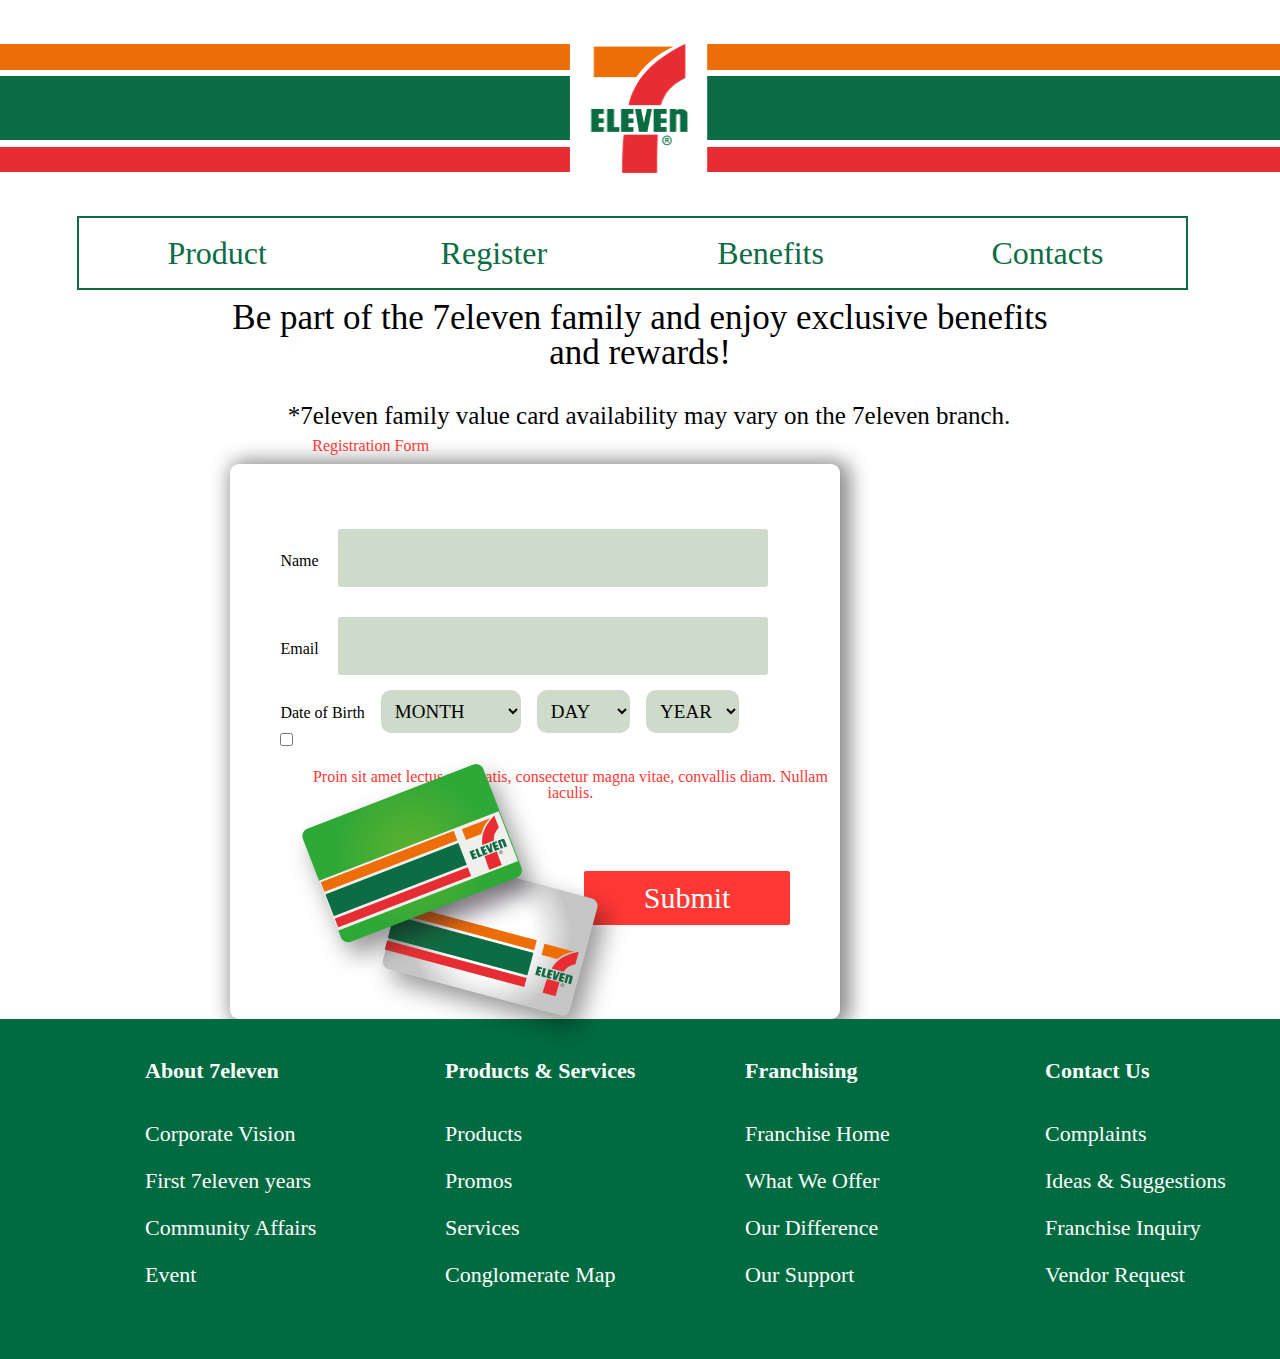
==== commit 3d939f24: "revert version" ====
--- a/src/index.html
+++ b/src/index.html
@@ -34,9 +34,9 @@
 
         <!--Form-->
 
-                <h1 class=".jumbo-text container">
+                <p class=".jumbo-text container">
                     Registration Form
-                </h1>
+                </p>
                 <form class="box-div">
 
                         <div col-12>
--- a/stylesheets/screen.css
+++ b/stylesheets/screen.css
@@ -1,41 +1,400 @@
-/*
-Error: Invalid CSS after "}": expected "}", was ""
-        on line 309 of C:/Users/nxtlvl/IdeaProjects/7eleven-project/citeDesigns-project-7eleven/sass/screen.scss
-
-304: .footer-class {
-305:   padding-top: 15px;
-306:   width: 25%;
-307:   float: left;
-308: }
-
-Backtrace:
-C:/Users/nxtlvl/IdeaProjects/7eleven-project/citeDesigns-project-7eleven/sass/screen.scss:309
-C:/Ruby23-x64/lib/ruby/gems/2.3.0/gems/sass-3.4.22/lib/sass/scss/parser.rb:1189:in `expected'
-C:/Ruby23-x64/lib/ruby/gems/2.3.0/gems/sass-3.4.22/lib/sass/scss/parser.rb:1125:in `expected'
-C:/Ruby23-x64/lib/ruby/gems/2.3.0/gems/sass-3.4.22/lib/sass/scss/parser.rb:1120:in `tok!'
-C:/Ruby23-x64/lib/ruby/gems/2.3.0/gems/sass-3.4.22/lib/sass/scss/parser.rb:658:in `block'
-C:/Ruby23-x64/lib/ruby/gems/2.3.0/gems/sass-3.4.22/lib/sass/scss/parser.rb:649:in `ruleset'
-C:/Ruby23-x64/lib/ruby/gems/2.3.0/gems/sass-3.4.22/lib/sass/scss/parser.rb:675:in `block_child'
-C:/Ruby23-x64/lib/ruby/gems/2.3.0/gems/sass-3.4.22/lib/sass/scss/parser.rb:668:in `block_contents'
-C:/Ruby23-x64/lib/ruby/gems/2.3.0/gems/sass-3.4.22/lib/sass/scss/parser.rb:125:in `stylesheet'
-C:/Ruby23-x64/lib/ruby/gems/2.3.0/gems/sass-3.4.22/lib/sass/scss/parser.rb:41:in `parse'
-C:/Ruby23-x64/lib/ruby/gems/2.3.0/gems/sass-3.4.22/lib/sass/engine.rb:406:in `_to_tree'
-C:/Ruby23-x64/lib/ruby/gems/2.3.0/gems/sass-3.4.22/lib/sass/engine.rb:281:in `render'
-C:/Ruby23-x64/lib/ruby/gems/2.3.0/gems/compass-import-once-1.0.5/lib/compass/import-once/engine.rb:17:in `block in render'
-C:/Ruby23-x64/lib/ruby/gems/2.3.0/gems/compass-import-once-1.0.5/lib/compass/import-once/engine.rb:29:in `with_import_scope'
-C:/Ruby23-x64/lib/ruby/gems/2.3.0/gems/compass-import-once-1.0.5/lib/compass/import-once/engine.rb:16:in `render'
-C:/Ruby23-x64/lib/ruby/gems/2.3.0/gems/sass-3.4.22/lib/sass/plugin/compiler.rb:494:in `update_stylesheet'
-C:/Ruby23-x64/lib/ruby/gems/2.3.0/gems/sass-3.4.22/lib/sass/plugin/compiler.rb:215:in `block in update_stylesheets'
-C:/Ruby23-x64/lib/ruby/gems/2.3.0/gems/sass-3.4.22/lib/sass/plugin/compiler.rb:209:in `each'
-C:/Ruby23-x64/lib/ruby/gems/2.3.0/gems/sass-3.4.22/lib/sass/plugin/compiler.rb:209:in `update_stylesheets'
-C:/Ruby23-x64/lib/ruby/gems/2.3.0/gems/sass-3.4.22/lib/sass/plugin/compiler.rb:473:in `on_file_changed'
-C:/Ruby23-x64/lib/ruby/gems/2.3.0/gems/sass-3.4.22/lib/sass/plugin/compiler.rb:331:in `block in watch'
-C:/Ruby23-x64/lib/ruby/gems/2.3.0/gems/sass-3.4.22/vendor/listen/lib/listen/listener.rb:252:in `on_change'
-C:/Ruby23-x64/lib/ruby/gems/2.3.0/gems/sass-3.4.22/vendor/listen/lib/listen/listener.rb:290:in `block in initialize_adapter'
-C:/Ruby23-x64/lib/ruby/gems/2.3.0/gems/sass-3.4.22/vendor/listen/lib/listen/adapters/polling.rb:48:in `poll_changed_directories'
-C:/Ruby23-x64/lib/ruby/gems/2.3.0/gems/sass-3.4.22/vendor/listen/lib/listen/adapter.rb:299:in `block in start_poller'
-*/
-body:before {
-  white-space: pre;
-  font-family: monospace;
-  content: "Error: Invalid CSS after \"}\": expected \"}\", was \"\"\A         on line 309 of C:/Users/nxtlvl/IdeaProjects/7eleven-project/citeDesigns-project-7eleven/sass/screen.scss\A \A 304: .footer-class {\A 305:   padding-top: 15px;\A 306:   width: 25%;\A 307:   float: left;\A 308: }"; }
+/* Welcome to Compass.
+ * In this file you should write your main styles. (or centralize your imports)
+ * Import this file using the following HTML or equivalent:
+ * <link href="/stylesheets/screen.css" media="screen, projection" rel="stylesheet" type="text/css" /> */
+/* line 5, ../../../../../../Ruby23-x64/lib/ruby/gems/2.3.0/gems/compass-core-1.0.3/stylesheets/compass/reset/_utilities.scss */
+html, body, div, span, applet, object, iframe,
+h1, h2, h3, h4, h5, h6, p, blockquote, pre,
+a, abbr, acronym, address, big, cite, code,
+del, dfn, em, img, ins, kbd, q, s, samp,
+small, strike, strong, sub, sup, tt, var,
+b, u, i, center,
+dl, dt, dd, ol, ul, li,
+fieldset, form, label, legend,
+table, caption, tbody, tfoot, thead, tr, th, td,
+article, aside, canvas, details, embed,
+figure, figcaption, footer, header, hgroup,
+menu, nav, output, ruby, section, summary,
+time, mark, audio, video {
+  margin: 0;
+  padding: 0;
+  border: 0;
+  font: inherit;
+  font-size: 100%;
+  vertical-align: baseline;
+}
+
+/* line 22, ../../../../../../Ruby23-x64/lib/ruby/gems/2.3.0/gems/compass-core-1.0.3/stylesheets/compass/reset/_utilities.scss */
+html {
+  line-height: 1;
+}
+
+/* line 24, ../../../../../../Ruby23-x64/lib/ruby/gems/2.3.0/gems/compass-core-1.0.3/stylesheets/compass/reset/_utilities.scss */
+ol, ul {
+  list-style: none;
+}
+
+/* line 26, ../../../../../../Ruby23-x64/lib/ruby/gems/2.3.0/gems/compass-core-1.0.3/stylesheets/compass/reset/_utilities.scss */
+table {
+  border-collapse: collapse;
+  border-spacing: 0;
+}
+
+/* line 28, ../../../../../../Ruby23-x64/lib/ruby/gems/2.3.0/gems/compass-core-1.0.3/stylesheets/compass/reset/_utilities.scss */
+caption, th, td {
+  text-align: left;
+  font-weight: normal;
+  vertical-align: middle;
+}
+
+/* line 30, ../../../../../../Ruby23-x64/lib/ruby/gems/2.3.0/gems/compass-core-1.0.3/stylesheets/compass/reset/_utilities.scss */
+q, blockquote {
+  quotes: none;
+}
+/* line 103, ../../../../../../Ruby23-x64/lib/ruby/gems/2.3.0/gems/compass-core-1.0.3/stylesheets/compass/reset/_utilities.scss */
+q:before, q:after, blockquote:before, blockquote:after {
+  content: "";
+  content: none;
+}
+
+/* line 32, ../../../../../../Ruby23-x64/lib/ruby/gems/2.3.0/gems/compass-core-1.0.3/stylesheets/compass/reset/_utilities.scss */
+a img {
+  border: none;
+}
+
+/* line 116, ../../../../../../Ruby23-x64/lib/ruby/gems/2.3.0/gems/compass-core-1.0.3/stylesheets/compass/reset/_utilities.scss */
+article, aside, details, figcaption, figure, footer, header, hgroup, main, menu, nav, section, summary {
+  display: block;
+}
+
+@font-face {
+  font-family: "GeosansLight Medium";
+  src: url(../fonts/GeosansLight.ttf);
+}
+/* line 25, ../sass/screen.scss */
+body {
+  margin: 0;
+  border: 0;
+  padding: 0;
+  font-family: "GeosansLight Medium";
+}
+
+/* line 33, ../sass/screen.scss */
+.col-1 {
+  width: 8.33%;
+}
+
+/* line 34, ../sass/screen.scss */
+.col-2 {
+  width: 16.66%;
+}
+
+/* line 35, ../sass/screen.scss */
+.col-3 {
+  width: 25%;
+}
+
+/* line 36, ../sass/screen.scss */
+.col-4 {
+  width: 33.33%;
+}
+
+/* line 37, ../sass/screen.scss */
+.col-5 {
+  width: 41.66%;
+}
+
+/* line 38, ../sass/screen.scss */
+.col-6 {
+  width: 50%;
+}
+
+/* line 39, ../sass/screen.scss */
+.col-7 {
+  width: 58.33%;
+}
+
+/* line 40, ../sass/screen.scss */
+.col-8 {
+  width: 66.66%;
+}
+
+/* line 41, ../sass/screen.scss */
+.col-9 {
+  width: 75%;
+}
+
+/* line 42, ../sass/screen.scss */
+.col-10 {
+  width: 83.33%;
+}
+
+/* line 43, ../sass/screen.scss */
+.col-11 {
+  width: 91.66%;
+}
+
+/* line 44, ../sass/screen.scss */
+.col-12 {
+  width: 100%;
+}
+
+/* line 46, ../sass/screen.scss */
+header {
+  height: 216px;
+  width: 100%;
+  background-image: url("../src/img/banner.png");
+  background-size: 100% 100%;
+}
+
+/* line 52, ../sass/screen.scss */
+.nav-link, nav a, nav a:link :visited :active, nav a:hover {
+  color: #0c6c43;
+  text-decoration: none;
+}
+
+/* line 59, ../sass/screen.scss */
+nav ul {
+  margin: 0 0 0 6%;
+}
+/* line 62, ../sass/screen.scss */
+nav ul :first-child {
+  border-width: 2px 0 2px 2px;
+}
+/* line 65, ../sass/screen.scss */
+nav ul :last-child {
+  border-width: 2px 2px 2px 0;
+}
+/* line 69, ../sass/screen.scss */
+nav li {
+  text-align: center;
+  display: block;
+  list-style: none;
+  float: left;
+  width: 23%;
+  padding: 19px 0 19px 0;
+  border: solid 2px #0c6c43;
+  border-width: 2px 0 2px 0;
+  font-size: 200%;
+}
+/* line 86, ../sass/screen.scss */
+nav a:hover {
+  opacity: 0.6;
+}
+
+/* line 92, ../sass/screen.scss */
+.nav-link, nav a, nav a:link :visited :active, nav a:hover {
+  color: #0c6c43;
+  text-decoration: none;
+}
+
+/*care of Jem*/
+/* line 100, ../sass/screen.scss */
+.btn-red, .submit-btn {
+  background-color: #ff3835;
+}
+
+/* line 105, ../sass/screen.scss */
+.container, div section, div div form {
+  width: 80%;
+  align: center;
+  margin: 0 auto;
+}
+
+/* line 111, ../sass/screen.scss */
+.submit-btn {
+  border: 0px;
+  border-radius: 2px;
+  color: #ffffff;
+  text-align: center;
+  text-decoration: none;
+  font-size: 30px;
+  padding: 10px 60px;
+  float: right;
+  margin: 50px;
+}
+
+/* line 124, ../sass/screen.scss */
+.jumbo-text {
+  font-size: 35px;
+}
+
+/* line 127, ../sass/screen.scss */
+.small-text {
+  font-size: 25px;
+}
+
+/* line 139, ../sass/screen.scss */
+.form-input {
+  border: 0px;
+  border-radius: 3px;
+  background-color: #cedbca;
+  padding: 15px;
+  margin: 15px;
+  font-size: 25px;
+  width: 400px;
+}
+
+/* line 148, ../sass/screen.scss */
+.form-date {
+  border: 0px;
+  border-radius: 3px;
+  background-color: #cedbca;
+  padding: 10px;
+  border-radius: 10px;
+  font-size: 19px;
+  margin-left: 12px;
+}
+
+/* line 155, ../sass/screen.scss */
+.parag {
+  margin: 10px;
+}
+
+/* line 159, ../sass/screen.scss */
+.name {
+  display: inline-block;
+  background-color: black;
+}
+
+/* line 174, ../sass/screen.scss */
+.note, div section h1, div section h2, div section h3, div section p, div section span {
+  width: 100%;
+  padding: 10px 0 10px 0;
+}
+
+/* line 178, ../sass/screen.scss */
+div {
+  clear: both;
+  /*care of ken*/
+}
+/* line 183, ../sass/screen.scss */
+div section h1, div section h2, div section h3 {
+  text-align: center;
+}
+/* line 187, ../sass/screen.scss */
+div section p {
+  margin: 0 0 0 20%;
+  color: #ff3835;
+}
+/* line 192, ../sass/screen.scss */
+div section span {
+  margin: 0 0 0 7%;
+  text-align: center;
+}
+/* line 198, ../sass/screen.scss */
+div section .box-div {
+  width: 560px;
+  height: 500px;
+  box-shadow: 5px 2px 20px 5px #888888;
+  border-radius: 9px;
+  padding: 50px 0px 5px 50px;
+}
+/* line 204, ../sass/screen.scss */
+div div img {
+  position: relative;
+  left: 10px;
+  top: -220px;
+}
+/* line 209, ../sass/screen.scss */
+div div form {
+  width: 500px;
+  height: 500px;
+  box-shadow: 2px 2px 10px 2px #888888;
+  border-radius: 9px;
+  padding: 20px 5px 5px 5px;
+}
+/* line 216, ../sass/screen.scss */
+div div form label {
+  font-size: 25px;
+}
+/* line 220, ../sass/screen.scss */
+div div form span {
+  display: inline-block;
+  cursor: pointer;
+  position: relative;
+  padding-left: 25px;
+  margin-right: 15px;
+  margin-top: 50px;
+  font-size: 20px;
+  float: right;
+}
+/* line 232, ../sass/screen.scss */
+div div form span:before {
+  content: "";
+  display: inline-block;
+  width: 25px;
+  height: 25px;
+  margin-right: 20px;
+  position: absolute;
+  left: 0;
+  bottom: 1px;
+  background-color: #cedbca;
+}
+/* line 247, ../sass/screen.scss */
+div div form input[type=checkbox] {
+  display: none;
+}
+/* line 251, ../sass/screen.scss */
+div div form .checkbox span:before {
+  border-radius: 3px;
+}
+/* line 255, ../sass/screen.scss */
+div div form input[type=checkbox]:checked + span:before {
+  content: "\2713";
+  text-shadow: 1px 1px 1px rgba(0, 0, 0, 0.2);
+  font-size: 15px;
+  color: #f3f3f3;
+  text-align: center;
+  line-height: 15px;
+}
+/* line 264, ../sass/screen.scss */
+div div img {
+  right: 10px;
+}
+/* line 271, ../sass/screen.scss */
+div .wrapper {
+  margin: 0px auto;
+  padding-left: 145px;
+  width: 1200px;
+  display: block;
+  height: 340px;
+}
+/* line 279, ../sass/screen.scss */
+div a {
+  color: white;
+  text-decoration: none;
+}
+/* line 284, ../sass/screen.scss */
+div a:hover {
+  color: #b0f3fa;
+}
+/* line 288, ../sass/screen.scss */
+div #footer-container {
+  background: #006B41;
+  height: 340px;
+}
+/* line 293, ../sass/screen.scss */
+div .footer ul {
+  list-style: none;
+}
+/* line 297, ../sass/screen.scss */
+div .footer-class li {
+  border: solid 0px;
+  width: initial;
+  text-align: left;
+  float: none;
+  font-size: 22px;
+  color: white;
+  padding: 10px 0 15px 0;
+}
+/* line 305, ../sass/screen.scss */
+div .footer-class li a.bold-footer {
+  font-weight: bold;
+}
+/* line 310, ../sass/screen.scss */
+div .footer-class {
+  padding-top: 15px;
+  width: 25%;
+  float: left;
+}
